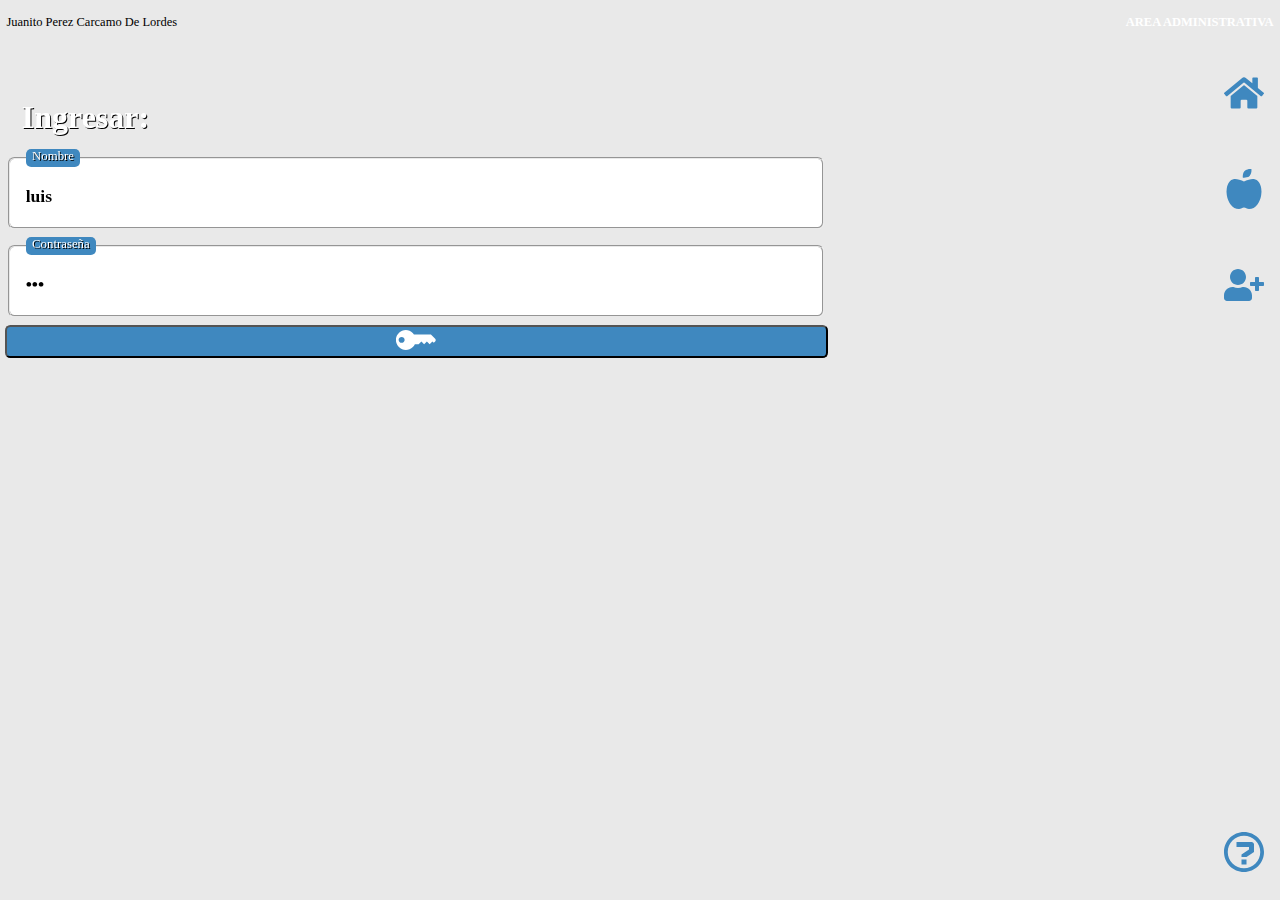
==== css/app_test.html @ 5c249b97 "Primer commit" ====
<!DOCTYPE html>
<html lang="es">

<head>
	<meta charset="utf-8">
	<!-- <meta name="viewport" content="width=device-width, initial-scale=1.0, user-scalable=no, viewport-fit=cover"> -->
	<meta name="viewport">
	<meta name="mobile-web-app-capable" content="yes">
	<meta name="apple-mobile-web-app-capable" content="yes">

	<!-- posibles valores de contenido: predeterminado, negro o negro translúcido -->
	<meta name="apple-mobile-web-app-status-bar-style" content="black-translucent">

	<link rel="icon" type="image/png" href="/internal/setting/assets/favicon.png">

	<!-- css configuracion  -->
	<link rel="stylesheet" href="01_main_page/add-default.css">
	<!-- css plataforma -->
	<link rel="stylesheet" href="01_main_page/body.css">
	<link rel="stylesheet" href="01_main_page/loging.css">
	<link rel="stylesheet" href="01_main_page/menu.css">
	<link rel="stylesheet" href="01_main_page/slider-panel.css">
	<link rel="stylesheet" href="01_main_page/user-message.css">

	<!-- css modulos -->
	<link rel="stylesheet" href="02_modules/module.css">
	<link rel="stylesheet" href="02_modules/scroll-snap.css">

	<!-- css formularios -->
	<link rel="stylesheet" href="03_forms/add_basic.css">
	<link rel="stylesheet" href="03_forms/basic_input.css">
	<link rel="stylesheet" href="03_forms/crud-buttons.css">
	<link rel="stylesheet" href="03_forms/fieldset.css">
	<link rel="stylesheet" href="03_forms/radio_check.css">

	<!-- lista -->
	<link rel="stylesheet" href="04_list/list.css">
	<link rel="stylesheet" href="04_list/search.css">
	<link rel="stylesheet" href="04_list/target.css">
	
	<link rel="stylesheet" href="09_close/close.css">
	
	<!-- <title>.AppName-ver.rAppVersion</title> -->
</head>

<body>

	<svg xmlns="http://www.w3.org/2000/svg" role="img" aria-hidden="true" focusable="false"
		style="position: absolute; width: 0; height: 0; overflow: hidden;">

		<defs>
			<symbol id="icon-check" viewBox="1 1 15.6 11.9">
				<path fill="currentColor"
					d="M16.3 4l-8.6 8.6c-.2.2-.4.3-.7.3-.3 0-.5-.1-.7-.3l-5-5C1.1 7.5 1 7.2 1 7c0-.3.1-.5.3-.7l1.4-1.4c.2-.2.4-.3.7-.3.3 0 .5.1.7.3l3 3 6.6-6.6c0-.2.3-.3.5-.3.3 0 .5.1.7.3l1.4 1.4c.2.2.3.4.3.7 0 .2-.1.4-.3.6" />
			</symbol>

			<symbol id="icon-client" viewBox="0 0 640 512">
				<path fill="currentColor"
					d="M624 208h-64v-64c0-8.8-7.2-16-16-16h-32c-8.8 0-16 7.2-16 16v64h-64c-8.8 0-16 7.2-16 16v32c0 8.8 7.2 16 16 16h64v64c0 8.8 7.2 16 16 16h32c8.8 0 16-7.2 16-16v-64h64c8.8 0 16-7.2 16-16v-32c0-8.8-7.2-16-16-16zm-400 48c70.7 0 128-57.3 128-128S294.7 0 224 0 96 57.3 96 128s57.3 128 128 128zm89.6 32h-16.7c-22.2 10.2-46.9 16-72.9 16s-50.6-5.8-72.9-16h-16.7C60.2 288 0 348.2 0 422.4V464c0 26.5 21.5 48 48 48h352c26.5 0 48-21.5 48-48v-41.6c0-74.2-60.2-134.4-134.4-134.4z" />
			</symbol>

			<symbol id="icon-home" viewBox="0 0 576 512">
				<path fill="currentColor"
					d="M280.37 148.26L96 300.11V464a16 16 0 0 0 16 16l112.06-.29a16 16 0 0 0 15.92-16V368a16 16 0 0 1 16-16h64a16 16 0 0 1 16 16v95.64a16 16 0 0 0 16 16.05L464 480a16 16 0 0 0 16-16V300L295.67 148.26a12.19 12.19 0 0 0-15.3 0zM571.6 251.47L488 182.56V44.05a12 12 0 0 0-12-12h-56a12 12 0 0 0-12 12v72.61L318.47 43a48 48 0 0 0-61 0L4.34 251.47a12 12 0 0 0-1.6 16.9l25.5 31A12 12 0 0 0 45.15 301l235.22-193.74a12.19 12.19 0 0 1 15.3 0L530.9 301a12 12 0 0 0 16.9-1.6l25.5-31a12 12 0 0 0-1.7-16.93z" />
			</symbol>

			<symbol id="icon-products" viewBox="0 0 448 512">
				<path fill="currentColor"
					d="M350.85 129c25.97 4.67 47.27 18.67 63.92 42 14.65 20.67 24.64 46.67 29.96 78 4.67 28.67 4.32 57.33-1 86-7.99 47.33-23.97 87-47.94 119-28.64 38.67-64.59 58-107.87 58-10.66 0-22.3-3.33-34.96-10-8.66-5.33-18.31-8-28.97-8s-20.3 2.67-28.97 8c-12.66 6.67-24.3 10-34.96 10-43.28 0-79.23-19.33-107.87-58-23.97-32-39.95-71.67-47.94-119-5.32-28.67-5.67-57.33-1-86 5.32-31.33 15.31-57.33 29.96-78 16.65-23.33 37.95-37.33 63.92-42 15.98-2.67 37.95-.33 65.92 7 23.97 6.67 44.28 14.67 60.93 24 16.65-9.33 36.96-17.33 60.93-24 27.98-7.33 49.96-9.67 65.94-7zm-54.94-41c-9.32 8.67-21.65 15-36.96 19-10.66 3.33-22.3 5-34.96 5l-14.98-1c-1.33-9.33-1.33-20 0-32 2.67-24 10.32-42.33 22.97-55 9.32-8.67 21.65-15 36.96-19 10.66-3.33 22.3-5 34.96-5l14.98 1 1 15c0 12.67-1.67 24.33-4.99 35-3.99 15.33-10.31 27.67-18.98 37z" />
			</symbol>

			<symbol id="icon-info" viewBox="0 0 16 16">
				<path fill="currentColor"
					d="m7 11h2v2h-2zm4-7c0.552 0 1 0.448 1 1v3l-3 2h-2v-1l3-2v-1h-5v-2h6zm-3-2.5c-1.736 0-3.369 0.676-4.596 1.904s-1.904 2.86-1.904 4.596 0.676 3.369 1.904 4.596 2.86 1.904 4.596 1.904 3.369-0.676 4.596-1.904 1.904-2.86 1.904-4.596-0.676-3.369-1.904-4.596-2.86-1.904-4.596-1.904zm0-1.5c4.418 0 8 3.582 8 8s-3.582 8-8 8-8-3.582-8-8 3.582-8 8-8z" />
			</symbol>


			<symbol id="icon-btn-delete" viewBox="0 0 16 16">
				<path fill="currentColor"
					d="M0 6.5v3c0 0.276 0.224 0.5 0.5 0.5h15c0.276 0 0.5-0.224 0.5-0.5v-3c0-0.276-0.224-0.5-0.5-0.5h-15c-0.276 0-0.5 0.224-0.5 0.5z" />
			</symbol>

			<symbol id="icon-btn-cancel" viewBox="0 0 16 16">
				<path fill="currentColor"
					d="M8 1c-2.209 0-4.209 0.896-5.657 2.343l-2.343-2.343v6h6l-2.243-2.243c1.086-1.086 2.586-1.757 4.243-1.757 3.314 0 6 2.686 6 6 0 1.792-0.786 3.401-2.032 4.5l1.323 1.5c1.661-1.466 2.709-3.611 2.709-6 0-4.418-3.582-8-8-8z" />
			</symbol>

			<symbol id="icon-btn-new" viewBox="0 0 16 16">
				<path fill="currentColor"
					d="M15.5 6h-5.5v-5.5c0-0.276-0.224-0.5-0.5-0.5h-3c-0.276 0-0.5 0.224-0.5 0.5v5.5h-5.5c-0.276 0-0.5 0.224-0.5 0.5v3c0 0.276 0.224 0.5 0.5 0.5h5.5v5.5c0 0.276 0.224 0.5 0.5 0.5h3c0.276 0 0.5-0.224 0.5-0.5v-5.5h5.5c0.276 0 0.5-0.224 0.5-0.5v-3c0-0.276-0.224-0.5-0.5-0.5z" />
			</symbol>

			<symbol id="icon-btn-save" viewBox="0 0 16 16">
				<path fill="currentColor"
					d="M14 0h-14v16h16v-14l-2-2zM8 2h2v4h-2v-4zM14 14h-12v-12h1v5h9v-5h1.172l0.828 0.828v11.172z" />
			</symbol>

			<symbol id="icon-key" viewBox="0 0 16 16">
				<path fill="currentColor"
					d="m1.1 5.2c1.6-1.6 4.1-1.6 5.6 0 0.18 0.18 0.33 0.36 0.47 0.56h6.8l1.7 1.7c0.31 0.31 0.31 0.81 0 1.1l-0.56 0.56-0.56-0.56-1.1 1.1-1.1-1.1-1.1 1.1-1.1-1.1-1.1 1.1h-1.5c-0.19 0.41-0.45 0.79-0.79 1.1-1.6 1.6-4.1 1.6-5.6 0-1.6-1.6-1.6-4.1 0-5.6zm2 3.6c0.47-0.46 0.47-1.2 0-1.7-0.47-0.46-1.2-0.46-1.7 0-0.47 0.46-0.47 1.2 0 1.7 0.47 0.46 1.2 0.46 1.7 0z"
					stroke-width=".79" />
			</symbol>

		</defs>
	</svg>


	<nav class="menu-container">
		<ul class="navbar-container">

			<li class="navbar-item">
				<a href="#" class="navbar-link" name="home">
					<svg aria-hidden="true" focusable="false" class="fa-primary">
						<use xlink:href="#icon-home" />
					</svg>
					<span class="link-text">Home</span>
				</a>
			</li>

			<li class="navbar-item">
				<a href="#products" class="navbar-link" name="products">

					<svg aria-hidden="true" focusable="false" class="fa-primary">
						<use xlink:href="#icon-products" />
					</svg>

					<span class="link-text">Productos</span>
				</a>
			</li>


			<li class="navbar-item">
				<a href="#client" class="navbar-link" name="client">

					<svg aria-hidden="true" focusable="false" class="fa-primary">
						<use xlink:href="#icon-client" />
					</svg>

					<span class="link-text">Nuevo Cliente</span>
				</a>
			</li>

			<li class="navbar-item">
				<a href="#info" class="navbar-link" name="info">



					<svg aria-hidden="true" focusable="false" class="fa-primary">
						<use xlink:href="#icon-info" />
					</svg>

					<span class="link-text">Info</span>
				</a>
			</li>


		</ul>
	</nav>

	<header>
		<div id="USER_NAME"><a href="#login" name="login" title="Cerrar Sesion">Juanito perez carcamo de
				lordes</a></div>
		<div id="user-desktop-messages"></div>
		<h2 id="USER_AREA">Area Administrativa</h2>
	</header>

	<div id="user-mobile-messages">
	</div>

	<div id="horizontal-mobile-message">
		<H4>MODO DE VISUALIZACIÓN INCOMPATIBLE</H4>
	</div>

	<div class="login-form-content">
		<div class="header-module">
			<div class="module-title">
				<h1>Ingresar:</h1>
			</div>

		</div>

		<div class="box-snap edition-container">

			<form action="signin" method="post">
				<fieldset>
					<legend><label for="usr">Nombre</label></legend>
					<input type="text" value="luis" id="usr">
				</fieldset>

				<fieldset>
					<legend><label for="pwd">Contraseña</label></legend>
					<input type="password" value="123" id="pwd">
				</fieldset>

				<label class="login-button">
					<input type="submit" class="bt" value="" title="Ingresar">
					<svg aria-hidden="true" focusable="false" class="input-icon-submit">
						<use xlink:href="#icon-key" />
					</svg>
				</label>

			</form>
		</div>
	</div>

	<div id="info" class="slider_panel">
		<div class="title">
			<h1>Info:</h1>
		</div>
	</div>

	<div id="products" class="slider_panel">
		<div class="header-module">
			<div class="module-title">
				<h1>Productos:</h1>
			</div>

			<div class="target-module">
				<select name="select">
					<option value="value1">Value 1</option>
					<option value="value2" selected>Value 2</option>
					<option value="value3">Value 3</option>
				</select>
			</div>
		</div>

		<div class="scroll-container">

			<div class="box-snap search-list-container">

				<div class="list-container">
					<ol id="lista_products" class="lista">
						<li data-id="001" class="target-li-off target-li ">
							<div class="hiden">
								<data data-tag="text" data-name="device_ip" data-value="172.0.0.32"></data>
								<data data-tag="text" data-name="device_name" data-value="pc archivo (1er piso)"></data>
							</div>
							<i name="icon" class=""></i>
							<a href="#" name="title">pc archivo (1er piso)</a><span
								class="description-target">172.0.0.32</span>
						</li>
						<li data-id="002" class="target-li-off target-li ">
							<div class="hiden">
								<data data-tag="text" data-name="device_ip" data-value="172.0.0.51"></data>
								<data data-tag="text" data-name="device_name"
									data-value="pc dental 1 (2do piso)"></data>
							</div>
							<i name="icon" class=""></i>
							<a href="#" name="title">pc dental 1 (2do piso)</a><span
								class="description-target">172.0.0.51</span>
						</li>

					</ol>
				</div>

				<div id="device-search-form" class="search-container"><label for="search_device"></label><input
						type="search" id="search-footer-device" title="letras numeros - permitidos max 50 caracteres"
						pattern="^[A-Za-zÑñ 0-9-]{1,20}$">
				</div>

			</div>

			<div class="box-snap edition-container">
				<div class="form-inputs-container">

					<form class="form-distributed-fields" id="patient-form" name="patient-form" autocomplete="off">
						<fieldset tabindex="0" class="max-height-100">
							<legend><label for="form.patient.0">Run o Dni</label></legend>
							<input type="text" id="form.patient.0" name="patient_run"
								title="texto,punto,coma, parentesis o numeros permitidos" pattern="^[A-Za-z0-9-]{5,15}$"
								required="">
						</fieldset>

						<fieldset tabindex="1" class="max-height-100">
							<legend><label for="form.patient.1">Nombre y Apellido(s)</label></legend>
							<input type="text" name="patient_name"
								title="texto,punto,coma, parentesis o numeros permitidos"
								pattern="(^$)|^[^0-9]([A-Za-z0-9Ññ.,\\.() ]*)$" required="">
						</fieldset>

						<fieldset tabindex="2">
							<legend><label for="form.patient.2">Edad</label></legend>
							<label class="age-number"><input data-name="age-number" type="number" min="0" max="150"
									title="Campo Informativo"></label><label class="age-date"><input type="date"
									name="patient_birthday" title="formato fecha: DD-MM-YYYY"
									pattern="[0-9]{4}-(0[1-9]|1[012])-(0[1-9]|1[0-9]|2[0-9]|3[01])" required=""></label>
						</fieldset>

						<fieldset tabindex="3" class="min-width-100">
							<legend><label for="form.patient.3">Datos Contacto</label></legend>
							<textarea name="patient_contact" rows="1" cols="50"
								title="letras numeros - , : . permitidos min 0 max 1000 caracteres"
								pattern="^[A-Za-zÑñ 0-9:.,+-/\\|\n/g]{0,1000}$" required=""></textarea>
						</fieldset>

						<fieldset tabindex="4">
							<legend><label for="form.patient.4">Genero</label></legend>
							<label for="patient.4.0" class="block-label"><input type="radio" id="patient.4.0"
									name="patient_gender" value="f"><span>Femenino</span></label><label
								for="patient.4.1" class="block-label"><input type="radio" id="patient.4.1"
									name="patient_gender" value="m"><span>Masculino</span></label>
						</fieldset>

						<fieldset tabindex="5" class="min-width-100">
							<legend><label for="form.patient.5">Direccion</label></legend>
							<textarea name="patient_address" rows="1" cols="50"
								title="letras numeros - , : . permitidos min 0 max 1000 caracteres"
								pattern="^[A-Za-zÑñ 0-9:.,+-/\\|\n/g]{0,1000}$"></textarea>
						</fieldset>


						<fieldset tabindex="6" class="min-width-100">
							<legend><label for="form.patient.5">Comentario</label></legend>
							<textarea name="patient_address" rows="1" cols="50"
								title="letras numeros - , : . permitidos min 0 max 1000 caracteres"
								pattern="^[A-Za-zÑñ 0-9:.,+-/\\|\n/g]{0,1000}$"></textarea>
						</fieldset>

					</form>

				</div>
				<div class="crud-buttons-container">
					<div class="contebuton">
						<button name="btn_cruddel" title="Eliminar" disabled="true"></button><button
							name="btn_crudcancel" title="Cancelar"></button><button name="btn_crudnew"
							title="Agregar"></button><button name="btn_crudsave" title="Guardar" disabled=""></button>
					</div>
				</div>

			</div>

		</div>

	</div>

	<div id="client" class="slider_panel">
		<div class="header-module">
			<div class="module-title">
				<h1>Clients:</h1>
			</div>

			<div class="target-module">
				<select name="select">
					<option value="value1">Value 1</option>
					<option value="value2" selected>Value 2</option>
					<option value="value3">Value 3</option>
				</select>
			</div>
		</div>

		<div class="scroll-container">

			<div class="box-snap search-list-container">

				<div class="list-container">
					<ol id="lista_device" class="lista">
						<li data-id="1643316343523277400" class="target-li-off target-li ">
							<div class="hiden">
								<data data-tag="text" data-name="device_ip" data-value="172.0.0.32"></data>
								<data data-tag="text" data-name="device_name" data-value="pc archivo (1er piso)"></data>
							</div>
							<i name="icon" class=""></i>
							<a href="#" name="title">pc archivo (1er piso)</a><span
								class="description-target">172.0.0.32</span>
						</li>
						<li data-id="1643316343528290800" class="target-li-off target-li ">
							<div class="hiden">
								<data data-tag="text" data-name="device_ip" data-value="172.0.0.51"></data>
								<data data-tag="text" data-name="device_name"
									data-value="pc dental 1 (2do piso)"></data>
							</div>
							<i name="icon" class=""></i>
							<a href="#" name="title">pc dental 1 (2do piso)</a><span
								class="description-target">172.0.0.51</span>
						</li>
						<li data-id="1643316343529293400" class="target-li-off target-li ">
							<div class="hiden">
								<data data-tag="text" data-name="device_ip" data-value="172.0.0.52"></data>
								<data data-tag="text" data-name="device_name"
									data-value="pc dental 2 (2do piso)"></data>
							</div>
							<i name="icon" class=""></i>
							<a href="#" name="title">pc dental 2 (2do piso)</a><span
								class="description-target">172.0.0.52</span>
						</li>
						<li data-id="1643316343530296100" class="target-li-off target-li ">
							<div class="hiden">
								<data data-tag="text" data-name="device_ip" data-value="172.0.0.53"></data>
								<data data-tag="text" data-name="device_name"
									data-value="pc dental 3 (2do piso)"></data>
							</div>
							<i name="icon" class=""></i>
							<a href="#" name="title">pc dental 3 (2do piso)</a><span
								class="description-target">172.0.0.53</span>
						</li>
						<li data-id="1643316343533304100" class="target-li-off target-li ">
							<div class="hiden">
								<data data-tag="text" data-name="device_name"
									data-value="pc dermatologia (2do piso)"></data>
								<data data-tag="text" data-name="device_ip" data-value="172.0.0.64"></data>
							</div>
							<i name="icon" class=""></i>
							<a href="#" name="title">pc dermatologia (2do piso)</a><span
								class="description-target">172.0.0.64</span>
						</li>
						<li data-id="1643316343532301400" class="target-li-off target-li ">
							<div class="hiden">
								<data data-tag="text" data-name="device_ip" data-value="172.0.0.63"></data>
								<data data-tag="text" data-name="device_name"
									data-value="pc dr garrido (2do piso)"></data>
							</div>
							<i name="icon" class=""></i>
							<a href="#" name="title">pc dr garrido (2do piso)</a><span
								class="description-target">172.0.0.63</span>
						</li>
						<li data-id="1643316343521272100" class="target-li-off target-li ">
							<div class="hiden">
								<data data-tag="text" data-name="device_ip" data-value="172.0.0.34"></data>
								<data data-tag="text" data-name="device_name"
									data-value="pc dr hernandez cons1 (1er piso)"></data>
							</div>
							<i name="icon" class=""></i>
							<a href="#" name="title">pc dr hernandez cons1 (1er piso)</a><span
								class="description-target">172.0.0.34</span>
						</li>
						<li data-id="1643316343524280100" class="target-li-off target-li ">
							<div class="hiden">
								<data data-tag="text" data-name="device_ip" data-value="172.0.0.31"></data>
								<data data-tag="text" data-name="device_name"
									data-value="pc dr ibanez cons2 (1er piso)"></data>
							</div>
							<i name="icon" class=""></i>
							<a href="#" name="title">pc dr ibanez cons2 (1er piso)</a><span
								class="description-target">172.0.0.31</span>
						</li>
						<li data-id="1643316343531298800" class="target-li-off target-li ">
							<div class="hiden">
								<data data-tag="text" data-name="device_ip" data-value="172.0.0.61"></data>
								<data data-tag="text" data-name="device_name"
									data-value="pc ecografia (2do piso)"></data>
							</div>
							<i name="icon" class=""></i>
							<a href="#" name="title">pc ecografia (2do piso)</a><span
								class="description-target">172.0.0.61</span>
						</li>
						<li data-id="1643316343520270100" class="target-li-off target-li ">
							<div class="hiden">
								<data data-tag="text" data-name="device_ip" data-value="172.0.0.84"></data>
								<data data-tag="text" data-name="device_name" data-value="pc farmacia"></data>
							</div>
							<i name="icon" class=""></i>
							<a href="#" name="title">pc farmacia</a><span class="description-target">172.0.0.84</span>
						</li>
						<li data-id="1643316343525282800" class="target-li-off target-li ">
							<div class="hiden">
								<data data-tag="text" data-name="device_ip" data-value="172.0.0.41"></data>
								<data data-tag="text" data-name="device_name"
									data-value="pc gastroscopia (1er piso)"></data>
							</div>
							<i name="icon" class=""></i>
							<a href="#" name="title">pc gastroscopia (1er piso)</a><span
								class="description-target">172.0.0.41</span>
						</li>
						<li data-id="1643316343535309700" class="target-li-off target-li ">
							<div class="hiden">
								<data data-tag="text" data-name="device_ip" data-value="172.0.0.72"></data>
								<data data-tag="text" data-name="device_name"
									data-value="pc ginecologia (2do piso)"></data>
							</div>
							<i name="icon" class=""></i>
							<a href="#" name="title">pc ginecologia (2do piso)</a><span
								class="description-target">172.0.0.72</span>
						</li>
						<li data-id="1643316343534307400" class="target-li-off target-li ">
							<div class="hiden">
								<data data-tag="text" data-name="device_ip" data-value="172.0.0.71"></data>
								<data data-tag="text" data-name="device_name"
									data-value="pc imagenologia (2do piso)"></data>
							</div>
							<i name="icon" class=""></i>
							<a href="#" name="title">pc imagenologia (2do piso)</a><span
								class="description-target">172.0.0.71</span>
						</li>
						<li data-id="1643316343517261500" class="target-li-off target-li ">
							<div class="hiden">
								<data data-tag="text" data-name="device_ip" data-value="172.0.0.81"></data>
								<data data-tag="text" data-name="device_name" data-value="pc info1"></data>
							</div>
							<i name="icon" class=""></i>
							<a href="#" name="title">pc info1</a><span class="description-target">172.0.0.81</span>
						</li>
						<li data-id="1643316343518264100" class="target-li-off target-li ">
							<div class="hiden">
								<data data-tag="text" data-name="device_name" data-value="pc info2"></data>
								<data data-tag="text" data-name="device_ip" data-value="172.0.0.82"></data>
							</div>
							<i name="icon" class=""></i>
							<a href="#" name="title">pc info2</a><span class="description-target">172.0.0.82</span>
						</li>
						<li data-id="1643316343519266800" class="target-li-off target-li ">
							<div class="hiden">
								<data data-tag="text" data-name="device_name" data-value="pc info3"></data>
								<data data-tag="text" data-name="device_ip" data-value="172.0.0.83"></data>
							</div>
							<i name="icon" class=""></i>
							<a href="#" name="title">pc info3</a><span class="description-target">172.0.0.83</span>
						</li>
						<li data-id="1643316343522274800" class="target-li-off target-li ">
							<div class="hiden">
								<data data-tag="text" data-name="device_ip" data-value="172.0.0.33"></data>
								<data data-tag="text" data-name="device_name"
									data-value="pc podologia (1er piso)"></data>
							</div>
							<i name="icon" class=""></i>
							<a href="#" name="title">pc podologia (1er piso)</a><span
								class="description-target">172.0.0.33</span>
						</li>
						<li data-id="1643316343526285400" class="target-li-off target-li ">
							<div class="hiden">
								<data data-tag="text" data-name="device_ip" data-value="172.0.0.42"></data>
								<data data-tag="text" data-name="device_name"
									data-value="pc psicologia (1er piso)"></data>
							</div>
							<i name="icon" class=""></i>
							<a href="#" name="title">pc psicologia (1er piso)</a><span
								class="description-target">172.0.0.42</span>
						</li>
						<li data-id="1643316343527288100" class="target-li-off target-li ">
							<div class="hiden">
								<data data-tag="text" data-name="device_ip" data-value="172.0.0.43"></data>
								<data data-tag="text" data-name="device_name"
									data-value="pc traumatologia (1er piso)"></data>
							</div>
							<i name="icon" class=""></i>
							<a href="#" name="title">pc traumatologia (1er piso)</a><span
								class="description-target">172.0.0.43</span>
						</li>
						<li data-id="1643316343516259700" class="target-li-off target-li ">
							<div class="hiden">
								<data data-tag="text" data-name="device_ip" data-value="172.0.0.1"></data>
								<data data-tag="text" data-name="device_name" data-value="servidor principal"></data>
							</div>
							<i name="icon" class=""></i>
							<a href="#" name="title">servidor principal</a><span
								class="description-target">172.0.0.1</span>
						</li>
						<li data-id="1643316343514253500" class="target-li-off target-li ">
							<div class="hiden">
								<data data-tag="text" data-name="device_ip" data-value="192.168.0.20"></data>
								<data data-tag="text" data-name="device_name" data-value="testing notebook"></data>
							</div>
							<i name="icon" class=""></i>
							<a href="#" name="title">testing notebook</a><span
								class="description-target">192.168.0.20</span>
						</li>
						<li data-id="1643316343515283800" class="target-li-off target-li ">
							<div class="hiden">
								<data data-tag="text" data-name="device_name" data-value="testing servidor"></data>
								<data data-tag="text" data-name="device_ip" data-value="127.0.0.1"></data>
							</div>
							<i name="icon" class=""></i>
							<a href="#" name="title">testing servidor</a><span
								class="description-target">127.0.0.1</span>
						</li>
					</ol>
				</div>

				<div id="device-search-form" class="search-container"><label for="search_device"></label><input
						type="search" id="search-footer-device" title="letras numeros - permitidos max 50 caracteres"
						pattern="^[A-Za-zÑñ 0-9-]{1,20}$">
				</div>

			</div>

			<div class="box-snap edition-container">
				<div class="form-inputs-container">

					<form class="form-distributed-fields" id="patient-form" name="patient-form" autocomplete="off">
						<fieldset tabindex="0" class="max-height-100">
							<legend><label for="form.patient.0">Run o Dni</label></legend>
							<input type="text" id="form.patient.0" name="patient_run"
								title="texto,punto,coma, parentesis o numeros permitidos" pattern="^[A-Za-z0-9-]{5,15}$"
								required="">
						</fieldset>

						<fieldset tabindex="1" class="max-height-100">
							<legend><label for="form.patient.1">Nombre y Apellido(s)</label></legend>
							<input type="text" name="patient_name"
								title="texto,punto,coma, parentesis o numeros permitidos"
								pattern="(^$)|^[^0-9]([A-Za-z0-9Ññ.,\\.() ]*)$" required="">
						</fieldset>

						<fieldset tabindex="2">
							<legend><label for="form.patient.2">Edad</label></legend>
							<label class="age-number"><input data-name="age-number" type="number" min="0" max="150"
									title="Campo Informativo"></label><label class="age-date"><input type="date"
									name="patient_birthday" title="formato fecha: DD-MM-YYYY"
									pattern="[0-9]{4}-(0[1-9]|1[012])-(0[1-9]|1[0-9]|2[0-9]|3[01])" required=""></label>
						</fieldset>

						<fieldset tabindex="3" class="min-width-100">
							<legend><label for="form.patient.3">Datos Contacto</label></legend>
							<textarea name="patient_contact" rows="1" cols="50"
								title="letras numeros - , : . permitidos min 0 max 1000 caracteres"
								pattern="^[A-Za-zÑñ 0-9:.,+-/\\|\n/g]{0,1000}$" required=""></textarea>
						</fieldset>

						<fieldset tabindex="4">
							<legend><label for="form.patient.4">Genero</label></legend>
							<label for="patient.4.0" class="block-label"><input type="radio" id="patient.4.0"
									name="patient_gender" value="f"><span>Femenino</span></label><label
								for="patient.4.1" class="block-label"><input type="radio" id="patient.4.1"
									name="patient_gender" value="m"><span>Masculino</span></label>
						</fieldset>

						<fieldset tabindex="5" class="min-width-100">
							<legend><label for="form.patient.5">Direccion</label></legend>
							<textarea name="patient_address" rows="1" cols="50"
								title="letras numeros - , : . permitidos min 0 max 1000 caracteres"
								pattern="^[A-Za-zÑñ 0-9:.,+-/\\|\n/g]{0,1000}$"></textarea>
						</fieldset>


						<fieldset tabindex="6" class="min-width-100">
							<legend><label for="form.patient.5">Comentario</label></legend>
							<textarea name="patient_address" rows="1" cols="50"
								title="letras numeros - , : . permitidos min 0 max 1000 caracteres"
								pattern="^[A-Za-zÑñ 0-9:.,+-/\\|\n/g]{0,1000}$"></textarea>
						</fieldset>

					</form>

				</div>
				<div class="crud-buttons-container">
					<div class="contebuton">
						<button name="btn_cruddel" title="Eliminar" disabled="true">
							<svg aria-hidden="true" focusable="false" class="form-btn">
								<use xlink:href="#icon-btn-delete" />
							</svg>
						</button>

						<button name="btn_crudcancel" title="Cancelar">
							<svg aria-hidden="true" focusable="false" class="form-btn">
								<use xlink:href="#icon-btn-cancel" />
							</svg>
						</button>

						<button name="btn_crudnew" title="Agregar">
							<svg aria-hidden="true" focusable="false" class="form-btn">
								<use xlink:href="#icon-btn-new" />
							</svg>
						</button>

						<button name="btn_crudsave" title="Guardar" disabled="">
							<svg aria-hidden="true" focusable="false" class="form-btn">
								<use xlink:href="#icon-btn-save" />
							</svg>
						</button>
					</div>
				</div>

			</div>

		</div>

	</div>


	<!-- <script src="modules/jstest/http_request.js"></script> -->
	<!-- <script src="modules/jstest/load_modules.js"></script> -->
	<!-- <script src="modules/products/jstest/load_data.js"></script> -->

	<!-- JS GLOBAL -->
	<!-- <script src="jsglobal/basic-module.js"></script> -->
	<!-- <script src="jsglobal/color-message.js"></script> -->
	<!-- <script src="jsglobal/dates.js"></script> -->
	<!-- <script src="jsglobal/nunber.js"></script> -->
	<!-- <script src="jsglobal/router.js"></script> -->

	<!-- USER EXPERIENCE -->
	<!-- <script src="jsglobal/ux_mobile.js"></script> -->

	<!-- FORM -->
	<!-- <script src="form/form_handler/jsmodule/valid_form.js"></script> -->

	<!-- SOLO PARA TEST  -->
	<!-- <script src="test_main.js"></script> -->
</body>

</html>
---- css/01_main_page/add-default.css ----
:root {
    --col-pri: #ffffff;
    --col-sec: #3f88bf;
    --col-ter: #c2c1c1;
    --col-cua: #000000;
    --col-gra: #e9e9e9;
    --col-select: #ff9300;
    --col-hover:#ff95008e;
    --col-ok: #aadaff7c;
    --col-err: #f20707;

    --menu-size: 6vh;
    --module-contend-height: 94vh;
    --module-contend-with: 100vw;
    --time-read-waiting:0s
}

* {
    -webkit-box-sizing: border-box;
    -moz-box-sizing: border-box;
    margin: 0;
    padding: 0;
    box-sizing: border-box;
    outline: none;
    text-decoration: none;
    list-style: none;
    list-style-type: none;

    /* no seleccionable */
    /* supported by Chrome and Opera */
    -webkit-user-select: none;
    /* Safari */
    -khtml-user-select: none;
    /* Konqueror HTML */
    -moz-user-select: none;
    /* Firefox */
    -ms-user-select: none;
    /* Internet Explorer/Edge */
    user-select: none;
    font-family: Arvo;

}

svg.sprite-icons{
    display: none;
    position: absolute;
    width: 0; 
    height: 0; 
    overflow: hidden;
}

/* mensajes usuario */
.foka,
.ferr {
    border-width: 3px;
    border-style: solid;
}

.foka {
    border-color: var(--col-sec);
}

.ferr {
    border-color: var(--col-err);
}


picture[name*="logo"] {
    background-repeat: no-repeat;
    background-size: 350%;
}



picture[name="logo-module"] {
    filter: grayscale(100%) opacity(40%);
    padding: 9vh;
    position: absolute;
    z-index: -1;
    bottom: 0;
    left: 0;
}
---- css/01_main_page/body.css ----
/************ MOBILE ************/
	
		body {
			font-size: .8rem;
			/* background-color: rgb(255, 17, 0); */
			background-color: var(--col-ter);
			/* ESTO HACE QUE SE OCULTE LA BARRA DE DIRECCIONES */
			min-height: 100vh;
			

			/* overflow: scroll; */
			/* scroll-behavior: smooth; */
			display: flex;
			align-items: center;
			justify-content: center;
			height: 100vh;
		}
		
		body::before {
			background-size:10em;
			background-position:center center; 
			content: "";
			position: absolute;
			top: auto; 
			left: 50%;
			transform: translateX(-50%);
			right: 50%;
			/* bottom: 10em; */
			width: 10em; height: 10em;
			/* width: 30px; height: 30px; */
			background-image: url("logo.png");
			background-repeat: no-repeat;
			filter: grayscale(100%) opacity(30%);


		  }

		
		header {
			position: fixed;
			align-self: flex-end;
			bottom: 5px;
			margin-left: 5px;
		}

		a:link,
		a:visited {
			text-decoration: none;
			color: var(--col-cua);
		}
		
		
		
		/************ DESKTOP ************/
@media only screen and (min-width:600px)  {

			:root {
				--header-height: 5vh;
				--module-contend-height: 95vh;
				--menu-size: 5vw;
				--module-contend-with: 95vw;
			}
			
			
			body {
				overflow: hidden;
				background-color: var(--col-gra);
				font-size: 16px;
			
				height: var(--module-contend-height);
				
				/* padding: 0; */
				/* background-color: var(--col-gra); */
				display: grid;
				grid-template:
					"header         header" var(--header-height) 
					"module-content menu-container" var(--module-contend-height) / 
					var(--module-contend-with)var(--menu-size);
			}

			header,
			.menu-container {
				background-color: var(--col-gra);
			}

			header {
				
				align-self:unset;
				bottom:unset; 
				position: unset;

				margin-left: 0; 
				max-height: var(--header-height);

				/* height: var(--header-height); */
				/* min-height: var(--header-height); */
				/* top: 0; */
				/* position: fixed; */
				width: 100vw;
				/* height: 400px; */
				
				grid-area: header;
				/* z-index: 5; */
				display: grid;
				grid-template-columns: 1fr 3fr 1fr;
			}

		}
---- css/01_main_page/loging.css ----
.login-form-content {
    margin-top: var(--title-height);
    width: var(--module-contend-with);
    height: calc(var(--module-contend-height) - var(--title-height));

    z-index: 0;
    position: fixed;
    /* top: 0; */
    /* left: 0; */
    /* width: 100%; */
    /* height: 100%; */
    /* display: flex; */
    /* justify-content: center; */
    /* align-items: center; */
}

.login-button {
    position: relative;
    /* width: 100%; */
    /* padding: 5px; */
    /* width: 30px; */
}

.login-button>input[type=submit]:hover {
    background-color: var(--col-select);
}


.input-icon-submit {
    color: var(--col-pri);
    position: absolute;
    width: 2.5em;
    height: 2.5em;
    left: 50%;
    top: 50%;
    transform: translateY(-50%) translateX(-50%);
}

input[type=submit] {
    background-color: var(--col-sec);
    color: var(--col-pri);
    /* padding: .4em; */
    border-radius: .4em;
    flex: auto;
    /* margin: .25em; */
    max-height: 2.5em;
    min-height: 2.5em;
    ;
    /* height: 2.5em; */
    width: 100%;
}
---- css/01_main_page/menu.css ----
/************ MOBILE *********** */

	.menu-container {
		/* background-color: var(--col-sec); */
		background-color: var(--col-gra);
		position: absolute;
		width: 100vw;
		height: var(--menu-size);
		text-decoration: none;
		transition: 0.6s all ease;
		z-index: 3;
	}


	.navbar-container {
		list-style: none;
		display: flex;
		flex-direction: row;
		align-items: center;
		justify-content: space-around;
		height: 100%;
	}

	/* ITEM */
	.navbar-item {
		width: 100%;
	}

	.hash-selected{

		background: var(--col-sec);
	}

	.hash-selected, .hash-selected > svg{
		/* background:var(--col-select); */
		color: var(--col-pri);
		transition: 0.3s all ease;
	}


	.navbar-link {
		display: flex;
		flex-direction: column;
		align-items: center;
		justify-content: center;
		height: var(--menu-size);
		text-decoration: none;
		transition: 0.6s all ease;
	}

	.fa-primary {
		color: var(--col-sec);
		height: 2.5em;
		transition: 0.6 all ease;
		width: 2.5em;
	}

	.link-text {
		display: none;
	}


	/************ DESKTOP ************/
	@media only screen and (min-width:600px) {

		/* menu pricipal de navegacion */
		.menu-container {
			position: fixed;
			grid-area: menu-container;
			
			top: var(--header-height);
			width: var(--menu-size);
			height: var(--module-contend-height);
			transition: all .6s ease-in-out;
			margin-left: auto;
			right: 0;
		}

		.menu-container:hover {
			/* width:15vw; */
			width: 10em;
			/* max-width: 20vw; */
		}

		.menu-container:hover .link-text {
			display: block;
		}

		.navbar-container {
			flex-direction: column;
			justify-content: initial;
		}


		.navbar-item:last-child {
			margin-top: auto;
		}

		.navbar-link {
			flex-direction: row;
			justify-content: initial;
			height: 6em;
		}

		.navbar-link svg {
			margin: 0 .5em;
		}

		.navbar-link:hover{
			background-color:var(--col-hover);
			/* background-color:var(--col-pri); */
		}

		.hash-selected, .hash-selected > .link-text{
			color: var(--col-pri);
		}

	
		.link-text {
			color: var(--col-sec);
		}

		.fa-primary { 
			 max-width: 2.5em;
			 min-width: 2.5em;
		 }


		.btn-url-disable {
			pointer-events: none;
			background: var(--col-ter);
		}


		.btn-selected {
			background: var(--col-select);
		}



	}
---- css/01_main_page/slider-panel.css ----
/* /*********** MOBILE *********** */

.slider_panel {
	
	
	top:-100vh;
	margin-left: 0;
	z-index: 1;

	width: var(--module-contend-with);
	height: var(--module-contend-height);

	/* overflow: hidden; */

	position: absolute;
	background-color: #000;
	-webkit-transition: all .6s ease-in-out;
	-moz-transition: all .6s ease-in-out;
	-o-transition: all .6s ease-in-out;
	-ms-transition: all .6s ease-in-out;
	transition: all .6s ease-in-out;
}


/*  color slider_panel */
.slider_panel:target {
	top:var(--menu-size);
	background-color: var(--col-sec);
	/* background-color: blueviolet; */
}



/************ DESKTOP ************/
@media only screen and (min-width:600px) {


	.slider_panel {
		/* border: .1vw solid var(--col-gra); */
		grid-area: module-content;
		/* margin: 0; */
		position:unset;
		/* top:unset; */
		top:var(--header-height);
		/* top:10vh; */
		/* min-width: 80vw; */
		margin-left: -100vw;

		border-radius: 0em .4em 0em 0em;
		/* margin-top: 0; */
		/* height: var(--module-contend-height); */
		/* height: 80vh; */
		/* width: 80vw; */
		/* width: var(--module-contend-with); */
		/* height: initial; */
	}
	
	.slider_panel:target {
		/* margin-top: var(--header-height); */
		/* margin-top: var(--header-height);  */
		/* margin-top: 2vh; */
		margin-left: 0;
	}

}
---- css/01_main_page/user-message.css ----
#USER_NAME {
	text-decoration: none;
}

header #USER_NAME a {
	text-transform: capitalize;
}

#user-desktop-messages {
	width: 100%;
	justify-content: center;

}

/* #user-desktop-messages {
	text-transform: capitalize;
} */

#USER_AREA {
	text-transform: uppercase;
	color: var(--col-pri);
	text-align: right;
}

#USER_NAME,
#user-desktop-messages,
#USER_AREA {
	display: flex;
	align-items: center;
}

.err {
	color: var(--col-err);
}

.ok {
	color: var(--col-sec);
}

.off {
	color: var(--col-ter);
}



@keyframes fadeOut {
	from {
		opacity: 1;
		visibility: visible;
	}

	to {
		opacity: .7;
		visibility: hidden;
	}
}



#horizontal-mobile-message,
#user-mobile-messages {
	z-index: 4;
	position: fixed;
	top: 0;
	left: 0;
	width: 100%;
	height: 100%;
	justify-content: center;
	align-items: center;
	display: flex;
}

#user-mobile-messages {
	background: rgba(255, 255, 255, 0.8);
	visibility: hidden;
	animation: fadeOut var(--time-read-waiting);
}


#horizontal-mobile-message {
	color: var(--col-pri);
	touch-action: none;
	display: none;
	background: var(--col-sec);
}

@media only screen and (orientation:portrait) {
	#horizontal-mobile-message {
		display: none;
	}
}


@media only screen and (orientation:landscape) and (min-width:600px) and (max-width:1024px)   {
	#horizontal-mobile-message {
		display:flex;
	}
}


.off,
.err,
.ok {
	text-align: center;
	padding: 20px;
	width: 80%;
	font-size: 1.3em;
	text-shadow: 0.1em 0.1em 0.1em #ffffff;
}

/************ DESKTOP ************/
@media only screen and (min-width:600px) {

	
	.off,
	.err,
	.ok {
		padding: 0;
		animation: fadeOut var(--time-read-waiting);
		visibility: hidden;
		width: 100%;
	}

	#USER_NAME {
		font-size: calc(.5em + .5vh);
		margin-left: .4rem;
	}


	#USER_AREA {
		font-size: calc(.5em + .5vh);
		margin-left: auto;
		margin-right: .4rem;
	}

	#user-desktop-messages {
		font-size: calc(.4em + .4vh);
	}

	#user-mobile-messages {
		all: initial;
		/* or unset */
	}


}
---- css/02_modules/module.css ----
:root {
	--title-height: 7vh;
	--mag-pri-vw: 4vw;
	--mag-sec-vh: 0.5vh;
	--mag-sec-vw: 0.5vh;
	--mag-sec: .2rem;
	--search-list-container-width: 30vw;
	--crud-buttons-container-height: 9vh;
}

h1 {
	font-size: 1.2rem;
}

.module-title h1 {
	margin-left: calc(.2em);
	text-align: left;
	color: var(--col-pri);
	text-shadow: 1px 1px var(--col-cua);
}

.header-module {
	width: var(--module-contend-with);
	height: var(--title-height);
	padding: 1vh 1vw 1vh 1.2vw;
	display: flex;
	align-items: center;
	position: absolute;

}

.module-title,
.target-module {
	display: inline-block;
}

.module-title {
	max-width: 40%;
}

.target-module {
	margin-left: auto;
	margin-right: 1rem;
}



.crud-buttons-container {
	/* grid-area: crud-buttons-container; */
	/* margin-bottom: var(--mag-pri); */
	padding-bottom: var(--mag-pri);
	/* min-height: 6vh; */
	height: var(--crud-buttons-container-height);
}
.form-inputs-container {
  /* overflow: hidden; */
	/* height: 30vh; */
}




/************ DESKTOP ************/
@media only screen and (min-width:600px) {

	.form-inputs-container {
		border-radius: .4em .4em 0em 0em;
		background: var(--col-pri);
		margin-left: var(--mag-cua);
		/* margin-left: 0; */
	
		/* padding-top: .1vh; */
		padding: var(--mag-sec) var(--mag-sec) 0 var(--mag-sec);
		/* width: calc(var(--module-contend-with) - var(--mag-pri)); */
		
		/* width: calc(var(--module-contend-with) - var(--mag-pri)); */
		width: calc(var(--module-contend-with) - var(--mag-pri));
		
		/* display: flex; */
		/* flex-direction: column; */
		/* height: calc(var(--module-contend-height) - var(--title-height)  - var(--mag-sec-vh)); */
		/* height: calc(var(--module-contend-height) - var(--title-height) - var(--crud-buttons-container-height) - .5vh); */
	}




	h1 {
		font-size: 2rem;
	}

	.title h1 {
		margin-left: calc(.7em);
	}

	/* margen primario */


	.header-module {
		width: calc(var(--module-contend-with) - var(--search-list-container-width));
	}

	.box-edit-content-all-space {
		margin-bottom: var(--mag-sec);
		padding-right: var(--mag-pri);
	}


	.cont-centered-btn {
		margin-top: 0.5em;
		display: flex;
		height: 3em;
		width: 100%;
	}

	.all-space-centered {
		display: flex;
		align-items: center;
		justify-content: center;
		flex-direction: column;
		grid-column: 1 / -1;
		grid-row: 1 / -1;
		background: transparent;
	}

}
---- css/02_modules/scroll-snap.css ----
.scroll-container {
    /* margin: 0 auto; */
    margin-top: var(--title-height);

    /* background-color: coral; */
    width: var(--module-contend-with);
    /* width: 80vw; */
    /* height: var(--module-contend-height); */
    height: calc(var(--module-contend-height) - var(--title-height));
    /* height: 80vh; */
    /* max-height: var(--module-contend-height); */
    overflow-y: hidden;
    overflow-x: scroll;
    scroll-snap-type: x mandatory;

    /* white-space: nowrap; */
    /* padding: 20px; */
    display: flex;
    flex-direction: row;
}



.box-snap {
    flex: none;
    /* display:-webkit-inline-box; */
    /* display:inline-block; */
    /* display: inline-block; */
    /* height: 100%; */

    width: calc(var(--module-contend-with) - var(--mag-pri-vw));
    /* width: 70vw; */
    /* width: 400px; */
    height: calc(var(--module-contend-height) - var(--title-height));

    margin: 0 var(--mag-sec);
}

.scroll-container .box-snap {
    scroll-snap-align: start;
}

.search-list-container {

    /* height: 40vh; */
    /* height: calc( var(--module-contend-height) - var(--title-height)); */
    /* background-color: rgb(9, 255, 0); */


    /* height: 100%; */
    /* height: 50vh; */
    /* height: calc(var(--module-contend-height) - var(--crud-buttons-container-height)); */
    /* padding-top: 0.5em; */
    /* padding: var(--mag-sec); */
    /* grid-area: aside-list; */
    /* margin-top: var(--mag-pri); */
    /* border-radius: 0; */
    /* margin-left: 0; */
    /* margin-right: var(--mag-cua); */
    /* display: flex; */
    /* flex-direction: column; */

}

.edition-container {
    /* float: left; */
    /* height: var(--module-contend-height); */
    /* height: 50vh; */
    /* background-color: rgb(0, 255, 242); */
}


/************ DESKTOP ************/
@media only screen and (min-width:600px) {

    .scroll-container {
        /* display: flex; */
        flex-direction: row-reverse;
        overflow: hidden;
        margin-top: 0;
        height: var(--module-contend-height);
    }

    .box-snap {
        width: unset;
        margin: 0;
    }

    .search-list-container {

        background: var(--col-pri);


        width: calc(var(--search-list-container-width) - var(--mag-sec-vw));
        height: calc(var(--module-contend-height) - var(--mag-sec-vh) - var(--mag-sec-vh));
        border-radius: .4em;

        margin-top: var(--mag-sec-vh);
        margin-right: var(--mag-sec-vw);
        margin-bottom: var(--mag-sec-vh);

    }

    .edition-container {
        margin-top: var(--title-height);
        /* height: calc(var(--module-contend-height) - var(--title-height) - var(--mag-sec-vh)); */
        width: calc(var(--module-contend-with) - var(--search-list-container-width) - var(--mag-sec-vw));

        /* margin-bottom: var(--mag-sec-vh); */
        /* margin-bottom: 5vh; */
        margin-right: var(--mag-sec-vw);
        /* margin-right: var(--mag-sec); */
        padding-left: var(--mag-sec-vw);
        
    }

}
---- css/03_forms/add_basic.css ----
.form-distributed-fields {
	flex-grow: 1;
	overflow: auto;
	/* for Firefox */
	min-height: 0;
	display: inline-flex;
	flex-wrap: wrap;
	align-content: flex-start;
	flex-direction: row;
	
	scrollbar-width: thin;
	
	border-radius: .4em;

	/* margin: var(--mag-sec); */
	/* margin: var(--mag-sec) var(--mag-sec) 0 var(--mag-sec); */

	height: calc(var(--module-contend-height) - var(--title-height) - var(--crud-buttons-container-height));

   /* height: 50vh; */
}

.form-distributed-fields::-webkit-scrollbar {
	width: .2em;
	background: none;
	border-radius: .1em;		
}

.form-distributed-fields::-webkit-scrollbar-track {
	margin-top: 50px;
	margin-bottom: 50px;
}

.form-distributed-fields::-webkit-scrollbar-thumb {
	background: var(--col-gra);
	border-radius: .1em;
}

/************ DESKTOP ************/
@media only screen and (min-width:600px) {

	.form-distributed-fields {
		/* padding: 0 .3em var(--mag-sec) var(--mag-sec); */
		height: calc(var(--module-contend-height) - var(--title-height) - var(--crud-buttons-container-height) - 1.1vh);
	
		width: 100%;
		/* width: calc(var(--module-contend-with) - var(--mag-pri)); */
/* padding-right: var(--mag-sec); */
/* margin-right:var(--mag-sec); ; */
		/* width: calc(var(--module-contend-with) - var(--mag-pri)); */
		overflow-x: hidden;

		background: var(--col-ter);
	}
}
---- css/03_forms/basic_input.css ----
@keyframes autofill {
    to {
        background: transparent;
    }
}

span.right-age,
select[name*="id"],
input[type=number],
input[type=text],
input[type=time],
input[type=password],
input[type=search],
textarea {
    font-weight: bold;
    font-size: 1.1rem;
    border: 0;
    outline: 0;
    background: none;
    width: auto;
}

input[type=text]:focus,input[type=number]:focus,input[type=password]:focus {
    border-bottom: 1px solid var(--col-select);
}

textarea {
    resize: none;
    overflow: hidden;
}

/* textarea::-webkit-scrollbar { */
    /* width: .2em; */
    /* background: none; */
    /* border-radius: .1em; */
/* } */

/* textarea::-webkit-scrollbar-track { */
    /* margin-top: 50px; */
    /* margin-bottom: 50px; */
/* } */

/* textarea::-webkit-scrollbar-thumb { */
    /* background: var(--col-sec); */
    /* border-radius: .1em; */
/* } */

.disable,
input:disabled,
input[type=text]:disabled {
    background-color: var(--col-gra);
    /* background-color: var(--col-ter); */
    pointer-events: none;
    /*  border-color: var(--col-gra); */
}

input {
    background: transparent;
}

input:-webkit-autofill {
    animation-name: autofill;
    animation-fill-mode: both;
}

input:active {
    background: none;
}

input::placeholder {
    color: var(--col-ter);
    font-size: .9em;
    font-weight: normal;
}


input[type=number]::-webkit-inner-spin-button,
input[type=number]::-webkit-outer-spin-button,
input[type=date]::-webkit-inner-spin-button,
input[type=date]::-webkit-outer-spin-button {
    -webkit-appearance: none;
}

/*  ::-webkit-file-upload-button, */


select {
    cursor: pointer;
    font-weight: bold;
    /* font-size: 101%; */
    font-size: 1.1rem;
    border: 0;
    outline: 0;
    background: none;
    border-radius: 0em .4em .4em 0em;
    width: 100%;
    /* flex: auto; */
    margin-top: .25em;
    margin-bottom: .25em;
}

select:focus>option:checked {
    color: var(--col-pri) !important;
    background: var(--col-sec) !important;
}

select::-webkit-scrollbar {
    display: none;
}

/* select::-moz-scrollbar {display: none;} */
/* select::-o-scrollbar {	display: none;	} */
/* select::-google-ms-scrollbar {display: none;} */
/* select::-khtml-scrollbar {display: none;} */

/* remover text decoracion */
input[type=text] {
    /* width: auto; */
    /* display: none; */
    position: absolute;
}


input[type=date] {
    font-weight: bold;
    width: 100%;
    /* font-size: 101%; */
    font-size: 1.1rem;

    border: none;
}

input[type=time]::after {
    content: ' Horas';
    /* font-size: 80%; */
    font-size: 1rem;
}

.age-number input {
    /* margin-top: 10px; */
    /* top: 10px; */
    width: 8%;
}

.age-number:after,
.age-date::before {
    color: var(--col-ter);
    /* font-size: 70%; */
    font-size: .8rem;
}

label.age-number:after {
    content: 'Años';
}

.age-date input {
    width: 140px;
    /* width: 60%; */

    float: right;
}

.age-date {
    float: right;
}

.age-date::before {
    /* padding: 0 5px 0 0; */
    vertical-align: -20%;
    
    content: 'Fecha Nacimiento:';
    margin-right: 7px;
}
---- css/03_forms/crud-buttons.css ----
button[name*="btn"] {
    /* background-position: center; */
    /* background-size: 30px; */

    /* background-repeat: no-repeat; */
    background-color: var(--col-sec);
    /* color: var(--col-pri); */
    /* padding: .4rem; */
    /* background-size: 30%; */
    flex: auto;
    /* margin: .25em; */
    /* border: 1px solid var(--col-gra); */
    /* color:var(--col-pri) */
}

button[name*="btn"]:disabled {
    background-color: var(--col-ter);
    pointer-events: none;
    /*  border-color: var(--col-gra); */
}

button[name*="btn"]:hover {
    background-color: var(--col-select);
}

button {
    cursor: pointer;
    border: 0;
    outline: 0;
}

.del {
    color: var(--col-cua);
    font-size: 1.3em;
    text-shadow: 0.1em 0.1em 0.1em #ffffff;
}


.contebuton {
    display: flex;
    height: 100%;

    justify-content: space-between;

    /* padding: var(--mag-sec); */

}

/* svg {
    fill: currentColor;
} */

/* .btn-crud-svg {
    color: var(--col-pri);
} */



.form-btn {
    color: var(--col-pri);

    min-height: 2.5em;
    max-height: 2.5em;
    max-width: 2.5em;
    min-width: 2.5em;
}




/************ DESKTOP ************/
@media only screen and (min-width:600px) {

    button[name*="btn"] {

        margin: var(--mag-sec);
        /* margin: .25em; */
        border-radius: .4em;
        /* padding: .4rem; */
        background-size: 15%;
        /* border: none; */
    }


    .contebuton {
        background: var(--col-pri);
        /* margin-left: var(--mag-cua); */
        margin-left: var(--mag-cua);
        border-radius: 0em 0em .4em .4em;
    }

}
---- css/03_forms/fieldset.css ----
fieldset {
    background: var(--col-pri);
    border-color: var(--col-gra);
    border-radius: .4em;
    /* width: auto; */
    min-width: 49%;
    min-height: 7em;
    flex: auto;
    margin: .2em;
    margin-bottom: .5em;

    /* display: flex; */
    /* align-items: center; */
    padding: 1em 1em .5em 1em;
}

.max-height-100 {
    max-height: 5em;
}

.min-width-100 {
    width: 100%;
    min-width: 98%;
}

fieldset input {
    margin-top: var(--mag-sec);
}

fieldset:focus-within,
fieldset:focus-visible {
    box-shadow: 0px 0px 3px 1px var(--col-select) inset;
}


fieldset:disabled {
    background-color: var(--col-gra);
    pointer-events: none;
}

fieldset:hover {
    /* border: 2px solid var(--col-sec); */
    /* box-shadow:0px 0px 3px 1px var(--col-sec) inset; */
    box-shadow: 0px 0px 3px 1px var(--col-select) inset;
}

legend {
    font-size: .8rem;
    background: var(--col-sec);
    border-color: var(--col-pri);
    border-radius: .4em;
    padding: 0em .5em .3em .5em;
    margin-bottom: .3em;
}

legend label {
    color: var(--col-pri);
    text-shadow: 1px 1px var(--col-cua);
}

label {
    cursor: pointer;
}

legend:hover {
    background-color: var(--col-select);
}

/************ DESKTOP ************/
@media only screen and (min-width:600px) {

    fieldset {
        
        min-height: 5em;
        padding: .7em 1em 0em 1em;
    }

}
---- css/03_forms/radio_check.css ----
.block-label {
    display: inline-flex;
    align-items: center;
    margin:var(--mag-sec);
}

:checked+span {
    font-weight: bold;
    /* font-size: 101%; */
    font-size: 1.1rem;
    color: var(--col-cua);
    transition: 0.3s all ease;
}

label span {
    /* font-size: 90%; */
    font-size: 1rem;
    color: var(--col-ter);
}

label span:hover {
    font-weight: bold;
    transition: 0.3s all ease;
    color: var(--col-cua);
}

input[type=checkbox]:focus {
    outline: 1px solid rgba(0, 0, 0, 0.2);
}

input[type=checkbox],input[type=radio] {
    margin: .3em;
    background-color: var(--col-gra);
    -webkit-appearance: none;
    -moz-appearance: none;
    appearance: none;
    width: 17px;
    height: 17px;
    cursor: pointer;
    position: relative;
}

input[type=checkbox]{
    border-radius: 2px;

}
input[type=radio]{
    border-radius: 8.5px;
}

input[type=checkbox]:checked,input[type=radio]:checked {
    background-color: var(--col-sec);
    background: var(--col-sec) url("[data-uri]") 3px 3px no-repeat;
}
---- css/04_list/list.css ----
.container-list-only,
.container-list-search {
	display: flex;
	border-radius: .4em;
	padding: .2rem;
	overflow: hidden;
}

.container-list-search {
	flex-direction: column;
	height: 90%;
}

.container-list-only {
	align-content: flex-start;
	overflow: auto;
	height: calc(var(--module-contend-height) - var(--mag-sec-vh) - var(--mag-sec-vh) - var(--mag-sec)*2);
	flex-wrap: wrap;
	justify-content: space-between;
	flex-direction: row;
	padding: 5px;
	max-width: 100%;
	overflow-x: hidden;
}

.col-img {
	min-height: 150px;
	min-width: 200px;
	margin-bottom: 30px;
	position: relative;
}

.img-list {
	width: 100%;
	height: 100%;
	/* border: 2px solid red; */

}

.checkbox-container {
	position: absolute;
	top: 0;
	left: 0;
	z-index: 1;
}

.checkbox-container input[type="checkbox"]:checked + .img-list {
	border: 2px solid red;
  }



.checkbox-container label {
	display: block;
	height: 100%;
	width: 100%;
}

@media screen and (max-width: 1300px) {
	.col-img {
		min-height: 330px;
		min-width: 100%;
	}
}


.lista {
	flex-grow: 1;
	overflow: auto;
	min-height: 0;
	padding: .2em;
	list-style-type: none;
	scrollbar-width: thin;

	overflow-x: hidden;
	/* scroll-behavior: smooth; */
	/* margin-bottom: var(--mag-sec); */
}

.hiden {
	display: none;
}

::-webkit-scrollbar {
	width: .2em;
	background: none;
	border-radius: .1em;
}

::-webkit-scrollbar-thumb {
	background: var(--col-gra);
	border-radius: .1em;
}

::-webkit-scrollbar-track {
	margin-top: 50px;
	margin-bottom: 50px;
}

.lista .target-li a {
	pointer-events: none;


	font-size: 1.4em;
	/* desbordamiento de texto */
	text-overflow: ellipsis;
	text-transform: capitalize;
	white-space: nowrap;
	overflow: hidden;
	display: inline-block;
}

.lista .target-li {
	/* color: var(--col-pri); */
	position: relative;
	display: inline-flex;
	min-height: 60px;
	max-height: 60px;
	/* width: 100%; */
	padding: .3em;
	/* margin: 0em 0em 1.2em 0em; */
	margin: 0em 0em 1.2em 0em;
	border-radius: .3em .3em .3em .3em;
	border: 2px solid var(--col-gra);
	cursor: pointer;
	display: flex;
	align-items: center;
	transition: 0.3s all ease;
}

.lista .target-li:hover {
	border: 2px solid var(--col-pri);
	background-color: var(--col-select);
	color: var(--col-pri);
	margin-left: 5px;
	font-weight: bold;
}


.target-li-on {
	background: var(--col-select);
}

.target-li-off {
	background: var(--col-pri);
}

.target-list-see {
	display: inline;
}

/************ DESKTOP ************/
@media only screen and (min-width:600px) {

	.container-list-search {
		margin: var(--mag-sec) var(--mag-sec) 0 var(--mag-sec);
		background: var(--col-ter);

	}

	.container-list-only {
		background: var(--col-ter);
		margin: var(--mag-sec);
		/* padding-bottom: 10px; */
	}

	.lista .target-li a {
		font-size: 1em;
	}

	.lista .target-li:hover {
		border: 2px solid var(--col-sec);
		background-color: var(--col-hover);
	}



}
---- css/04_list/search.css ----
.search-container {
	display: flex;

	border-radius: 0em 0em .4em .4em;
	height: calc(var(--crud-buttons-container-height) - var(--mag-sec-vh));
}

.search-container label {
	display: flex;
	border-radius: .4em 0em 0em .4em;
	background-color: var(--col-sec);
	width: 15%;
	background-repeat: no-repeat;
	background-position: center;
	background-size: 50%;
	align-items: center;
	justify-content: center;

}

input[type=search],
.search-container label {
	flex: auto;
	margin-top: .25em;
}

.search-container label:hover {
	background-color: var(--col-select);
}

.disable-search {
	pointer-events: none;
}

.disable-search label {
	background-color: var(--col-ter);
}

.search-container input[type=search],
.footer-search-error {
	font-weight: bold;
	font-size: 1.5em;
	border: 0;
	outline: 0;
	width: 100%;
	border-radius: 0em .4em .4em 0em;
	padding-left: 10px;
	flex: auto;
	margin-top: .25em;
	margin-right: .25em;
}

.search-container input[type=search] {
	background: var(--col-pri);
}

.footer-search-error {
	border-width: 3px;
	border-style: solid;
	border-color: var(--col-err);
}


.footer-search:focus,
.footer-search-error:focus {
	box-shadow: 0px 0px 3px 1px var(--col-select) inset;
}


/*********** DESKTOP ************/
@media only screen and (min-width:600px) {

	.search-container {
		background: #ffffff;

	}

	.search-container label {
		margin-left: .25em;
	}

	.search-container input[type=search] {
		background: var(--col-gra);
	}

	.search-container input[type=search],
	.footer-search-error {
		font-size: 1em;
	}
}
---- css/04_list/target.css ----
.description-target {
    margin-bottom: -55px;
    right: 5px;
    position: absolute;
    background: var(--col-gra);
    color: var(--col-cua);
    font-size: 80%;
    text-transform: capitalize;
    border-radius: .4em;
    padding: .3em;
}
---- css/09_close/close.css ----
@font-face {
    font-family: Arvo;
    src: url(font.ttf);
}
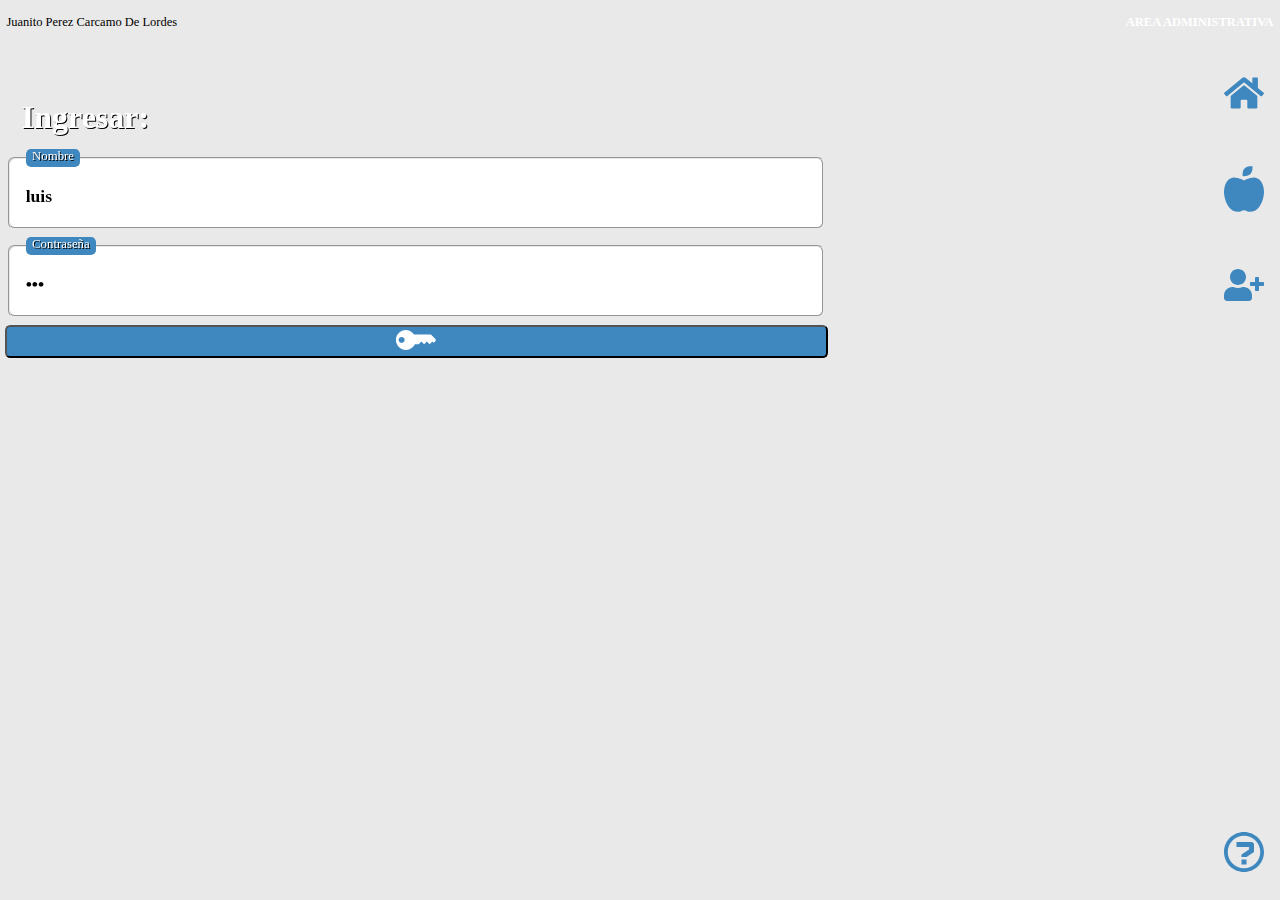
==== commit 041496e5: "refactor add template input form fix menu icons, in mobile" ====
--- a/css/app_test.html
+++ b/css/app_test.html
@@ -104,7 +104,6 @@
 		</defs>
 	</svg>
 
-
 	<nav class="menu-container">
 		<ul class="navbar-container">
 
@@ -681,7 +680,7 @@
 	<!-- <script src="jsglobal/ux_mobile.js"></script> -->
 
 	<!-- FORM -->
-	<!-- <script src="form/form_handler/jsmodule/valid_form.js"></script> -->
+	<!-- <script src="form/form/jsmodule/valid_form.js"></script> -->
 
 	<!-- SOLO PARA TEST  -->
 	<!-- <script src="test_main.js"></script> -->
--- a/css/01_main_page/add-default.css
+++ b/css/01_main_page/add-default.css
@@ -1,4 +1,3 @@
-
 :root {
     --col-pri: #ffffff;
     --col-sec: #3f88bf;
@@ -42,6 +41,7 @@
 
 }
 
+
 svg.sprite-icons{
     display: none;
     position: absolute;
@@ -50,27 +50,11 @@
     overflow: hidden;
 }
 
-/* mensajes usuario */
-.foka,
-.ferr {
-    border-width: 3px;
-    border-style: solid;
-}
-
-.foka {
-    border-color: var(--col-sec);
-}
-
-.ferr {
-    border-color: var(--col-err);
-}
-
 
 picture[name*="logo"] {
     background-repeat: no-repeat;
     background-size: 350%;
 }
-
 
 
 picture[name="logo-module"] {
--- a/css/01_main_page/body.css
+++ b/css/01_main_page/body.css
@@ -52,8 +52,8 @@
 		
 		
 		/************ DESKTOP ************/
-@media only screen and (min-width:600px)  {
-
+/* @media only screen and (min-width:600px)  { */
+@media only screen 	and (orientation: landscape) and (hover: hover) {
 			:root {
 				--header-height: 5vh;
 				--module-contend-height: 95vh;
@@ -104,5 +104,4 @@
 				display: grid;
 				grid-template-columns: 1fr 3fr 1fr;
 			}
-
 		}--- a/css/01_main_page/menu.css
+++ b/css/01_main_page/menu.css
@@ -1,16 +1,14 @@
 	/************ MOBILE *********** */
-
 	.menu-container {
-		/* background-color: var(--col-sec); */
 		background-color: var(--col-gra);
-		position: absolute;
+		position: fixed;
+		top: 0;
 		width: 100vw;
 		height: var(--menu-size);
 		text-decoration: none;
 		transition: 0.6s all ease;
-		z-index: 3;
+		/* z-index: 3; */
 	}
-
 
 	.navbar-container {
 		list-style: none;
@@ -26,12 +24,13 @@
 		width: 100%;
 	}
 
-	.hash-selected{
+	.hash-selected {
 
 		background: var(--col-sec);
 	}
 
-	.hash-selected, .hash-selected > svg{
+	.hash-selected,
+	.hash-selected>svg {
 		/* background:var(--col-select); */
 		color: var(--col-pri);
 		transition: 0.3s all ease;
@@ -50,9 +49,9 @@
 
 	.fa-primary {
 		color: var(--col-sec);
-		height: 2.5em;
+		height: 8em;
+		width: 8em;
 		transition: 0.6 all ease;
-		width: 2.5em;
 	}
 
 	.link-text {
@@ -61,13 +60,12 @@
 
 
 	/************ DESKTOP ************/
-	@media only screen and (min-width:600px) {
-
+	@media only screen and (orientation: landscape) and (hover: hover) {
+	
 		/* menu pricipal de navegacion */
 		.menu-container {
-			position: fixed;
 			grid-area: menu-container;
-			
+
 			top: var(--header-height);
 			width: var(--menu-size);
 			height: var(--module-contend-height);
@@ -77,9 +75,7 @@
 		}
 
 		.menu-container:hover {
-			/* width:15vw; */
 			width: 10em;
-			/* max-width: 20vw; */
 		}
 
 		.menu-container:hover .link-text {
@@ -106,24 +102,25 @@
 			margin: 0 .5em;
 		}
 
-		.navbar-link:hover{
-			background-color:var(--col-hover);
+		.navbar-link:hover {
+			background-color: var(--col-hover);
 			/* background-color:var(--col-pri); */
 		}
 
-		.hash-selected, .hash-selected > .link-text{
+		.hash-selected,
+		.hash-selected>.link-text {
 			color: var(--col-pri);
 		}
 
-	
+
 		.link-text {
 			color: var(--col-sec);
 		}
 
-		.fa-primary { 
-			 max-width: 2.5em;
-			 min-width: 2.5em;
-		 }
+		.fa-primary {
+			max-width: 2.5em;
+			min-width: 2.5em;
+		}
 
 
 		.btn-url-disable {
@@ -137,5 +134,4 @@
 		}
 
 
-
 	}--- a/css/01_main_page/slider-panel.css
+++ b/css/01_main_page/slider-panel.css
@@ -32,8 +32,7 @@
 
 
 /************ DESKTOP ************/
-@media only screen and (min-width:600px) {
-
+	@media only screen 	and (orientation: landscape) and (hover: hover) {
 
 	.slider_panel {
 		/* border: .1vw solid var(--col-gra); */
--- a/css/01_main_page/user-message.css
+++ b/css/01_main_page/user-message.css
@@ -1,3 +1,18 @@
+/* mensajes usuario */
+.foka,
+.ferr {
+    border-width: 3px;
+    border-style: solid;
+}
+
+.foka {
+    border-color: var(--col-sec);
+}
+
+.ferr {
+    border-color: var(--col-err);
+}
+
 #USER_NAME {
 	text-decoration: none;
 }
@@ -56,7 +71,6 @@
 }
 
 
-
 #horizontal-mobile-message,
 #user-mobile-messages {
 	z-index: 4;
@@ -109,7 +123,7 @@
 }
 
 /************ DESKTOP ************/
-@media only screen and (min-width:600px) {
+	@media only screen 	and (orientation: landscape) and (hover: hover) {
 
 	
 	.off,
--- a/css/02_modules/module.css
+++ b/css/02_modules/module.css
@@ -61,7 +61,8 @@
 
 
 /************ DESKTOP ************/
-@media only screen and (min-width:600px) {
+@media only screen and (orientation: landscape) and (hover: hover) {
+/* @media only screen and (min-width:600px) { */
 
 	.form-inputs-container {
 		border-radius: .4em .4em 0em 0em;
--- a/css/02_modules/scroll-snap.css
+++ b/css/02_modules/scroll-snap.css
@@ -71,7 +71,8 @@
 
 
 /************ DESKTOP ************/
-@media only screen and (min-width:600px) {
+/* @media only screen and (min-width:600px) { */
+@media only screen and (orientation: landscape) and (hover: hover) {
 
     .scroll-container {
         /* display: flex; */
@@ -111,7 +112,7 @@
         margin-right: var(--mag-sec-vw);
         /* margin-right: var(--mag-sec); */
         padding-left: var(--mag-sec-vw);
-        
+
     }
 
 }--- a/css/03_forms/add_basic.css
+++ b/css/03_forms/add_basic.css
@@ -37,8 +37,10 @@
 	border-radius: .1em;
 }
 
+
 /************ DESKTOP ************/
-@media only screen and (min-width:600px) {
+/* @media only screen and (min-width:600px) { */
+	@media only screen and (orientation: landscape) and (hover: hover) {
 
 	.form-distributed-fields {
 		/* padding: 0 .3em var(--mag-sec) var(--mag-sec); */
--- a/css/04_list/list.css
+++ b/css/04_list/list.css
@@ -150,7 +150,8 @@
 }
 
 /************ DESKTOP ************/
-@media only screen and (min-width:600px) {
+/* @media only screen and (min-width:600px) { */
+	@media only screen and (orientation: landscape) and (hover: hover) {
 
 	.container-list-search {
 		margin: var(--mag-sec) var(--mag-sec) 0 var(--mag-sec);
--- a/css/04_list/search.css
+++ b/css/04_list/search.css
@@ -68,7 +68,8 @@
 
 
 /*********** DESKTOP ************/
-@media only screen and (min-width:600px) {
+/* @media only screen and (min-width:600px) { */
+	@media only screen and (orientation: landscape) and (hover: hover) {
 
 	.search-container {
 		background: #ffffff;
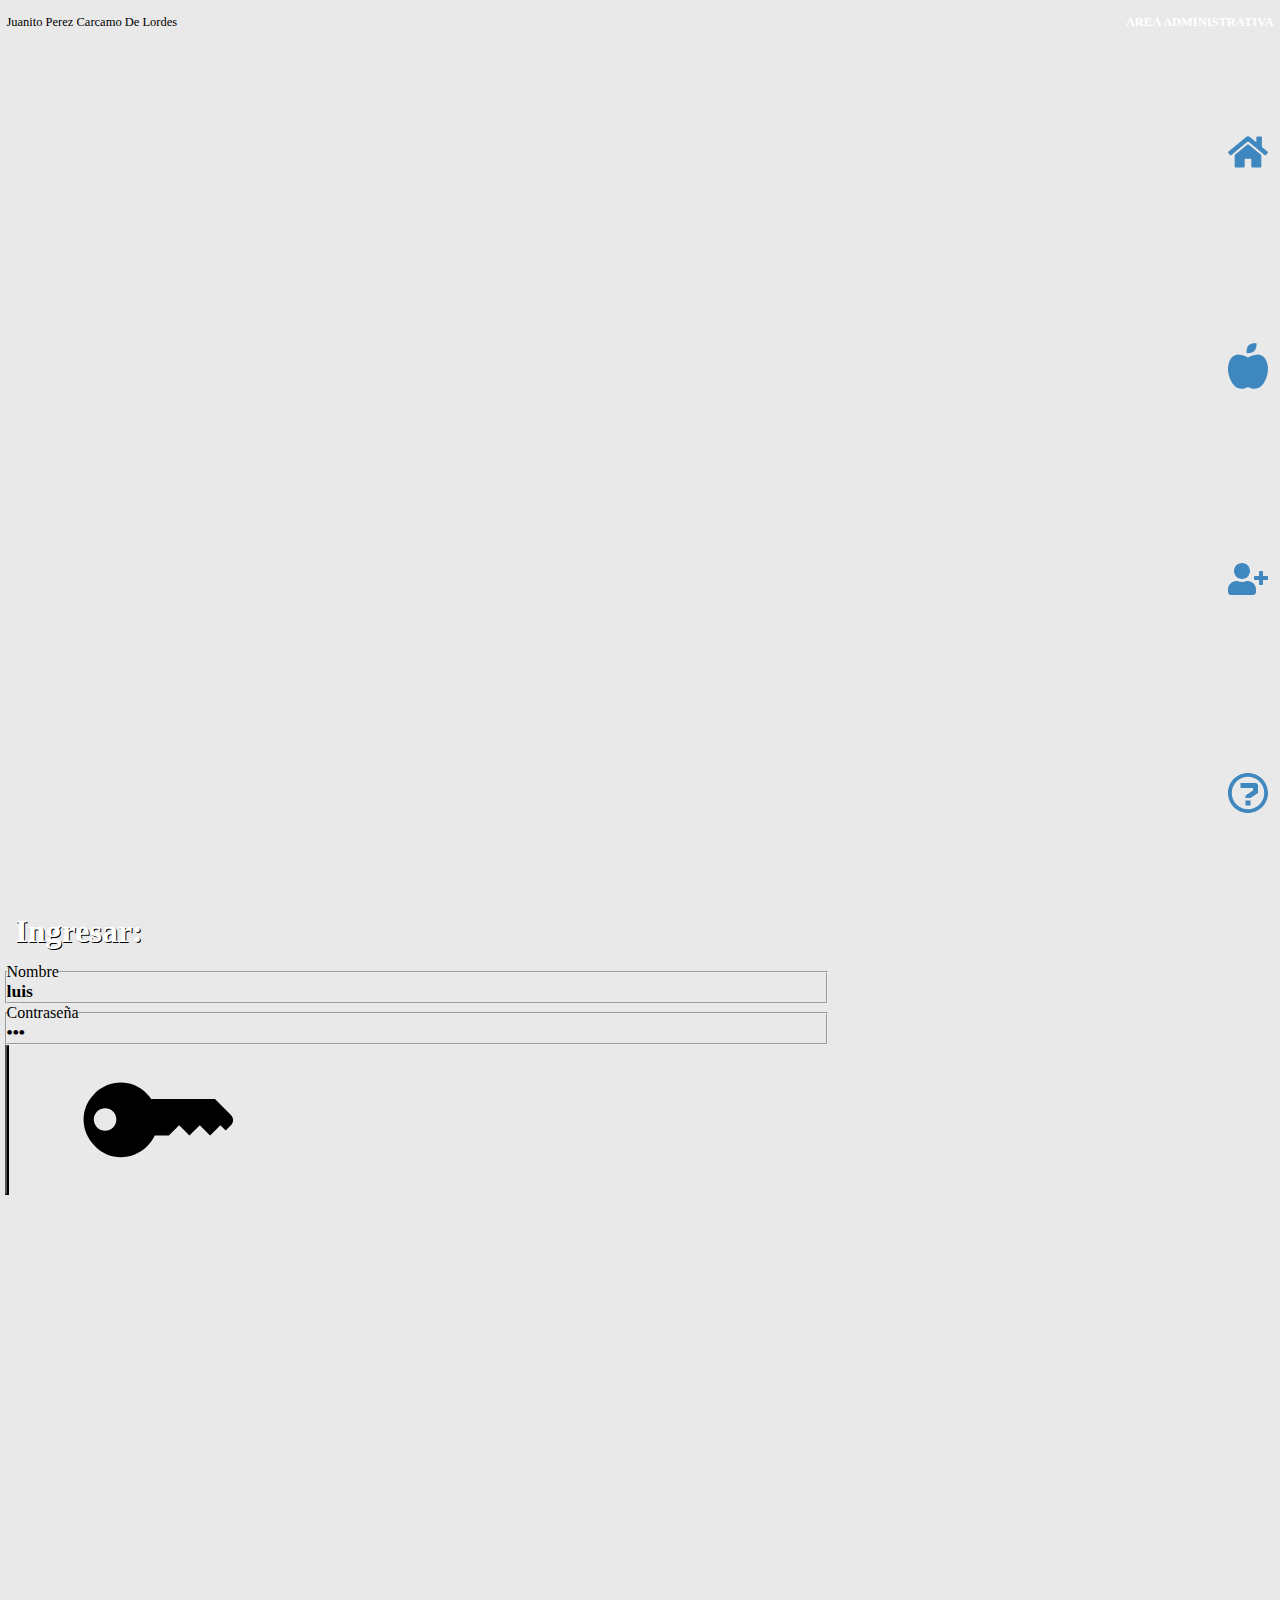
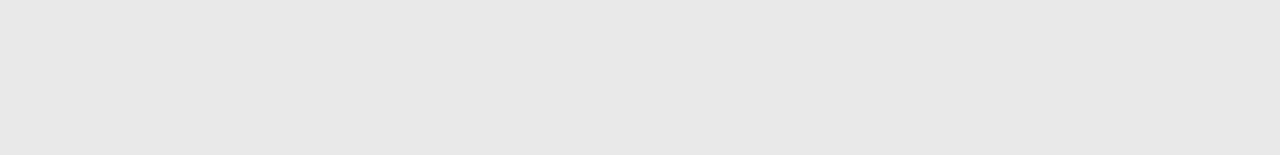
==== commit 05ba8a08: "update module: model remove border radio slider panel add login template,button form struct fix css " ====
--- a/css/app_test.html
+++ b/css/app_test.html
@@ -170,7 +170,7 @@
 		<H4>MODO DE VISUALIZACIÓN INCOMPATIBLE</H4>
 	</div>
 
-	<div class="login-form-content">
+	<div class="center-form-content">
 		<div class="header-module">
 			<div class="module-title">
 				<h1>Ingresar:</h1>
--- a/css/01_main_page/add-default.css
+++ b/css/01_main_page/add-default.css
@@ -1,9 +1,13 @@
 :root {
+    --font-size-normal:1.1rem;
+    --font-size-small:.6rem;
+
     --col-pri: #ffffff;
     --col-sec: #3f88bf;
     --col-ter: #c2c1c1;
     --col-cua: #000000;
     --col-gra: #e9e9e9;
+    /* --col-select: #fffb00; */
     --col-select: #ff9300;
     --col-hover:#ff95008e;
     --col-ok: #aadaff7c;
@@ -42,13 +46,7 @@
 }
 
 
-svg.sprite-icons{
-    display: none;
-    position: absolute;
-    width: 0; 
-    height: 0; 
-    overflow: hidden;
-}
+
 
 
 picture[name*="logo"] {
--- a/css/01_main_page/body.css
+++ b/css/01_main_page/body.css
@@ -52,7 +52,6 @@
 		
 		
 		/************ DESKTOP ************/
-/* @media only screen and (min-width:600px)  { */
 @media only screen 	and (orientation: landscape) and (hover: hover) {
 			:root {
 				--header-height: 5vh;
--- a/css/01_main_page/loging.css
+++ b/css/01_main_page/loging.css
@@ -1,51 +1,6 @@
-.login-form-content {
-    margin-top: var(--title-height);
-    width: var(--module-contend-with);
-    height: calc(var(--module-contend-height) - var(--title-height));
 
-    z-index: 0;
-    position: fixed;
-    /* top: 0; */
-    /* left: 0; */
-    /* width: 100%; */
-    /* height: 100%; */
-    /* display: flex; */
-    /* justify-content: center; */
-    /* align-items: center; */
+.login-button {
+    display: flex;
+    width: 100%;
 }
 
-.login-button {
-    position: relative;
-    /* width: 100%; */
-    /* padding: 5px; */
-    /* width: 30px; */
-}
-
-.login-button>input[type=submit]:hover {
-    background-color: var(--col-select);
-}
-
-
-.input-icon-submit {
-    color: var(--col-pri);
-    position: absolute;
-    width: 2.5em;
-    height: 2.5em;
-    left: 50%;
-    top: 50%;
-    transform: translateY(-50%) translateX(-50%);
-}
-
-input[type=submit] {
-    background-color: var(--col-sec);
-    color: var(--col-pri);
-    /* padding: .4em; */
-    border-radius: .4em;
-    flex: auto;
-    /* margin: .25em; */
-    max-height: 2.5em;
-    min-height: 2.5em;
-    ;
-    /* height: 2.5em; */
-    width: 100%;
-}--- a/css/01_main_page/menu.css
+++ b/css/01_main_page/menu.css
@@ -7,7 +7,7 @@
 		height: var(--menu-size);
 		text-decoration: none;
 		transition: 0.6s all ease;
-		/* z-index: 3; */
+		z-index: 3;
 	}
 
 	.navbar-container {
@@ -25,8 +25,7 @@
 	}
 
 	.hash-selected {
-
-		background: var(--col-sec);
+		background: var(--col-select);
 	}
 
 	.hash-selected,
@@ -64,12 +63,12 @@
 	
 		/* menu pricipal de navegacion */
 		.menu-container {
-			grid-area: menu-container;
+			/* grid-area: menu-container; */
 
 			top: var(--header-height);
 			width: var(--menu-size);
 			height: var(--module-contend-height);
-			transition: all .6s ease-in-out;
+			/* transition: all .6s ease-in-out; */
 			margin-left: auto;
 			right: 0;
 		}
@@ -84,18 +83,23 @@
 
 		.navbar-container {
 			flex-direction: column;
-			justify-content: initial;
+			/* justify-content: initial; */
 		}
 
 
 		.navbar-item:last-child {
-			margin-top: auto;
+			/* margin-top: auto; */
 		}
 
+		.navbar-item {
+			height: 100%;
+		}
+		
 		.navbar-link {
 			flex-direction: row;
-			justify-content: initial;
-			height: 6em;
+			height: 100%;
+			/* justify-content: initial; */
+			/* height: 6em; */
 		}
 
 		.navbar-link svg {
--- a/css/01_main_page/slider-panel.css
+++ b/css/01_main_page/slider-panel.css
@@ -45,7 +45,7 @@
 		/* min-width: 80vw; */
 		margin-left: -100vw;
 
-		border-radius: 0em .4em 0em 0em;
+		border-radius: 0;
 		/* margin-top: 0; */
 		/* height: var(--module-contend-height); */
 		/* height: 80vh; */
--- a/css/01_main_page/user-message.css
+++ b/css/01_main_page/user-message.css
@@ -1,4 +1,12 @@
 /* mensajes usuario */
+
+.permanent {
+    color: var(--col-cua);
+    font-size: 1.3em;
+    text-shadow: 0.1em 0.1em 0.1em #ffffff;
+}
+
+
 .foka,
 .ferr {
     border-width: 3px;
@@ -70,6 +78,18 @@
 	}
 }
 
+@keyframes fadeIn {
+	from {
+		opacity: 0;
+		visibility: hidden;
+	}
+
+	to {
+		opacity: 1;
+		visibility: visible;
+	}
+}
+
 
 #horizontal-mobile-message,
 #user-mobile-messages {
@@ -123,7 +143,7 @@
 }
 
 /************ DESKTOP ************/
-	@media only screen 	and (orientation: landscape) and (hover: hover) {
+@media only screen 	and (orientation: landscape) and (hover: hover) {
 
 	
 	.off,
--- a/css/02_modules/module.css
+++ b/css/02_modules/module.css
@@ -13,7 +13,7 @@
 }
 
 .module-title h1 {
-	margin-left: calc(.2em);
+	/* margin-left: 5px; */
 	text-align: left;
 	color: var(--col-pri);
 	text-shadow: 1px 1px var(--col-cua);
@@ -52,31 +52,48 @@
 	/* min-height: 6vh; */
 	height: var(--crud-buttons-container-height);
 }
+
 .form-inputs-container {
-  /* overflow: hidden; */
+	/* overflow: hidden; */
 	/* height: 30vh; */
 }
 
+.all-space-centered {
+	display: flex;
+	align-items: center;
+	justify-content: center;
+	/* flex-direction: column; */
+	/* grid-column: 1 / -1; */
+	/* grid-row: 1 / -1; */
+	background: transparent;
+	width: 100%;
+}
 
+.cont-centered-btn {
+	width: 100%;
+}
 
 
 /************ DESKTOP ************/
 @media only screen and (orientation: landscape) and (hover: hover) {
-/* @media only screen and (min-width:600px) { */
+
+	.cont-centered-btn {
+		width: 30%;
+	}
 
 	.form-inputs-container {
 		border-radius: .4em .4em 0em 0em;
 		background: var(--col-pri);
 		margin-left: var(--mag-cua);
 		/* margin-left: 0; */
-	
+
 		/* padding-top: .1vh; */
 		padding: var(--mag-sec) var(--mag-sec) 0 var(--mag-sec);
 		/* width: calc(var(--module-contend-with) - var(--mag-pri)); */
-		
+
 		/* width: calc(var(--module-contend-with) - var(--mag-pri)); */
 		width: calc(var(--module-contend-with) - var(--mag-pri));
-		
+
 		/* display: flex; */
 		/* flex-direction: column; */
 		/* height: calc(var(--module-contend-height) - var(--title-height)  - var(--mag-sec-vh)); */
@@ -107,21 +124,8 @@
 	}
 
 
-	.cont-centered-btn {
-		margin-top: 0.5em;
-		display: flex;
-		height: 3em;
-		width: 100%;
-	}
 
-	.all-space-centered {
-		display: flex;
-		align-items: center;
-		justify-content: center;
-		flex-direction: column;
-		grid-column: 1 / -1;
-		grid-row: 1 / -1;
-		background: transparent;
-	}
+
+
 
 }--- a/css/03_forms/add_basic.css
+++ b/css/03_forms/add_basic.css
@@ -39,8 +39,7 @@
 
 
 /************ DESKTOP ************/
-/* @media only screen and (min-width:600px) { */
-	@media only screen and (orientation: landscape) and (hover: hover) {
+@media only screen and (orientation: landscape) and (hover: hover) {
 
 	.form-distributed-fields {
 		/* padding: 0 .3em var(--mag-sec) var(--mag-sec); */
--- a/css/03_forms/basic_input.css
+++ b/css/03_forms/basic_input.css
@@ -11,23 +11,20 @@
 input[type=time],
 input[type=password],
 input[type=search],
+input[type=mail],
 textarea {
     font-weight: bold;
-    font-size: 1.1rem;
+    font-size: var(--font-size-normal);
     border: 0;
     outline: 0;
     background: none;
-    width: auto;
+    width: 100%;
 }
 
 input[type=text]:focus,input[type=number]:focus,input[type=password]:focus {
     border-bottom: 1px solid var(--col-select);
 }
 
-textarea {
-    resize: none;
-    overflow: hidden;
-}
 
 /* textarea::-webkit-scrollbar { */
     /* width: .2em; */
@@ -67,9 +64,9 @@
     background: none;
 }
 
-input::placeholder {
+input::placeholder, textarea::placeholder {
     color: var(--col-ter);
-    font-size: .9em;
+    font-size: var(--font-size-small);
     font-weight: normal;
 }
 
@@ -88,7 +85,7 @@
     cursor: pointer;
     font-weight: bold;
     /* font-size: 101%; */
-    font-size: 1.1rem;
+    font-size: var(--font-size-normal);
     border: 0;
     outline: 0;
     background: none;
@@ -117,7 +114,7 @@
 input[type=text] {
     /* width: auto; */
     /* display: none; */
-    position: absolute;
+    /* position: absolute; */
 }
 
 
@@ -125,7 +122,7 @@
     font-weight: bold;
     width: 100%;
     /* font-size: 101%; */
-    font-size: 1.1rem;
+    font-size: var(--font-size-normal);
 
     border: none;
 }
@@ -136,41 +133,8 @@
     font-size: 1rem;
 }
 
-.age-number input {
-    /* margin-top: 10px; */
-    /* top: 10px; */
-    width: 8%;
-}
-
-.age-number:after,
-.age-date::before {
-    color: var(--col-ter);
-    /* font-size: 70%; */
-    font-size: .8rem;
-}
-
-label.age-number:after {
-    content: 'Años';
-}
-
-.age-date input {
-    width: 140px;
-    /* width: 60%; */
-
-    float: right;
-}
-
-.age-date {
-    float: right;
-}
-
-.age-date::before {
-    /* padding: 0 5px 0 0; */
-    vertical-align: -20%;
-    
-    content: 'Fecha Nacimiento:';
-    margin-right: 7px;
-}
 
 
 
+
+
--- a/css/03_forms/crud-buttons.css
+++ b/css/03_forms/crud-buttons.css
@@ -13,6 +13,7 @@
     /* color:var(--col-pri) */
 }
 
+button[name="capture"]:disabled,
 button[name*="btn"]:disabled {
     background-color: var(--col-ter);
     pointer-events: none;
@@ -28,13 +29,6 @@
     border: 0;
     outline: 0;
 }
-
-.del {
-    color: var(--col-cua);
-    font-size: 1.3em;
-    text-shadow: 0.1em 0.1em 0.1em #ffffff;
-}
-
 
 .contebuton {
     display: flex;
@@ -58,18 +52,19 @@
 
 .form-btn {
     color: var(--col-pri);
-
-    min-height: 2.5em;
-    max-height: 2.5em;
-    max-width: 2.5em;
-    min-width: 2.5em;
+    height: 2em;
+    width: 2em;
 }
 
 
 
 
 /************ DESKTOP ************/
-@media only screen and (min-width:600px) {
+@media only screen and (orientation: landscape) and (hover: hover) {
+
+    input::placeholder {
+        font-size: .8rem;
+    }
 
     button[name*="btn"] {
 
--- a/css/03_forms/fieldset.css
+++ b/css/03_forms/fieldset.css
@@ -1,78 +1,119 @@
-fieldset {
+:root {
+    --field-width: 100vw;
+    --field-height: 7.5em;
+    /* --field-height:7.5em; */
+}
+
+fieldset.normal {
     background: var(--col-pri);
-    border-color: var(--col-gra);
+    /* border-color: var(--col-gra); */
     border-radius: .4em;
     /* width: auto; */
     min-width: 49%;
-    min-height: 7em;
+    
+    min-height: var(--field-height);
+    /* height: var(--field-height); */
     flex: auto;
-    margin: .2em;
-    margin-bottom: .5em;
+    /* max-width: 100px; */
+    /* margin: .2em; */
+    /* margin: 2vw; */
+    margin: .5vh .5vw .5vh .5vw;
+    /* margin-bottom: .5em; */
 
     /* display: flex; */
     /* align-items: center; */
     padding: 1em 1em .5em 1em;
 }
 
-.max-height-100 {
+fieldset.normal[data-err] {
+    position: relative;
+}
+
+fieldset.normal[data-err]::before {
+    content: attr(data-err);
+    position: absolute;
+    top: 0;
+    right: 0;
+    color: var(--col-err);
+    font-size: var(--font-size-small);
+    padding-right: 5px;
+}
+
+
+.all-width {
+    width: 100%;
+    min-width: 100%;
+}
+
+.width-auto {
     max-height: 5em;
 }
 
-.min-width-100 {
-    width: 100%;
-    min-width: 98%;
+.border {
+    border-color: var(--col-gra);
 }
 
-fieldset input {
+
+
+fieldset.normal input {
     margin-top: var(--mag-sec);
 }
 
-fieldset:focus-within,
-fieldset:focus-visible {
+
+fieldset.normal:focus-within,
+fieldset.normal:focus-visible {
     box-shadow: 0px 0px 3px 1px var(--col-select) inset;
 }
 
 
-fieldset:disabled {
+fieldset.file:disabled,
+fieldset.normal:disabled {
     background-color: var(--col-gra);
     pointer-events: none;
 }
+fieldset.file:disabled legend,
+fieldset.normal:disabled legend {
+    background-color: var(--col-ter);
+    pointer-events: none;
+}
 
-fieldset:hover {
+fieldset.file:hover,
+fieldset.normal:hover {
     /* border: 2px solid var(--col-sec); */
     /* box-shadow:0px 0px 3px 1px var(--col-sec) inset; */
     box-shadow: 0px 0px 3px 1px var(--col-select) inset;
 }
 
-legend {
+legend.basic-legend {
     font-size: .8rem;
     background: var(--col-sec);
     border-color: var(--col-pri);
     border-radius: .4em;
     padding: 0em .5em .3em .5em;
-    margin-bottom: .3em;
+    /* margin-bottom: .3em; */
+    /* margin-left: 1.5em; */
 }
 
-legend label {
+legend.basic-legend label {
     color: var(--col-pri);
     text-shadow: 1px 1px var(--col-cua);
 }
 
-label {
-    cursor: pointer;
-}
 
-legend:hover {
+legend.basic-legend:hover {
     background-color: var(--col-select);
 }
 
+
 /************ DESKTOP ************/
-@media only screen and (min-width:600px) {
-
-    fieldset {
-        
-        min-height: 5em;
-        padding: .7em 1em 0em 1em;
+@media only screen and (orientation: landscape) and (hover: hover) {
+    :root {
+        --field-width: 63vw;
     }
 
+    fieldset.normal {
+        min-height:auto;
+    }
+
+
 }--- a/css/03_forms/radio_check.css
+++ b/css/03_forms/radio_check.css
@@ -7,7 +7,8 @@
 :checked+span {
     font-weight: bold;
     /* font-size: 101%; */
-    font-size: 1.1rem;
+    font-size: var(--font-size-normal);
+    
     color: var(--col-cua);
     transition: 0.3s all ease;
 }
--- a/css/04_list/list.css
+++ b/css/04_list/list.css
@@ -23,38 +23,11 @@
 	overflow-x: hidden;
 }
 
-.col-img {
-	min-height: 150px;
-	min-width: 200px;
-	margin-bottom: 30px;
-	position: relative;
-}
-
-.img-list {
-	width: 100%;
-	height: 100%;
-	/* border: 2px solid red; */
-
-}
-
-.checkbox-container {
-	position: absolute;
-	top: 0;
-	left: 0;
-	z-index: 1;
-}
-
-.checkbox-container input[type="checkbox"]:checked + .img-list {
-	border: 2px solid red;
-  }
 
 
 
-.checkbox-container label {
-	display: block;
-	height: 100%;
-	width: 100%;
-}
+
+
 
 @media screen and (max-width: 1300px) {
 	.col-img {
@@ -64,7 +37,7 @@
 }
 
 
-.lista {
+.target-list-container {
 	flex-grow: 1;
 	overflow: auto;
 	min-height: 0;
@@ -97,7 +70,7 @@
 	margin-bottom: 50px;
 }
 
-.lista .target-li a {
+.target-list-container .target-li a {
 	pointer-events: none;
 
 
@@ -110,10 +83,11 @@
 	display: inline-block;
 }
 
-.lista .target-li {
+.target-list-container .target-li {
 	/* color: var(--col-pri); */
 	position: relative;
 	display: inline-flex;
+	/* min-height: 300px; */
 	min-height: 60px;
 	max-height: 60px;
 	/* width: 100%; */
@@ -128,7 +102,7 @@
 	transition: 0.3s all ease;
 }
 
-.lista .target-li:hover {
+.target-list-container .target-li:hover {
 	border: 2px solid var(--col-pri);
 	background-color: var(--col-select);
 	color: var(--col-pri);
@@ -136,6 +110,16 @@
 	font-weight: bold;
 }
 
+
+.target-li-on,.target-li-off,.target-list-see{
+	display: block;
+}
+
+
+
+.target-li-off *, .target-li-on *, .target-list-see * {
+	pointer-events: none; /* Desactivar la interacción de los elementos internos */
+}
 
 .target-li-on {
 	background: var(--col-select);
@@ -150,8 +134,7 @@
 }
 
 /************ DESKTOP ************/
-/* @media only screen and (min-width:600px) { */
-	@media only screen and (orientation: landscape) and (hover: hover) {
+@media only screen and (orientation: landscape) and (hover: hover) {
 
 	.container-list-search {
 		margin: var(--mag-sec) var(--mag-sec) 0 var(--mag-sec);
@@ -165,11 +148,11 @@
 		/* padding-bottom: 10px; */
 	}
 
-	.lista .target-li a {
+	.target-list-container .target-li a {
 		font-size: 1em;
 	}
 
-	.lista .target-li:hover {
+	.target-list-container .target-li:hover {
 		border: 2px solid var(--col-sec);
 		background-color: var(--col-hover);
 	}
--- a/css/04_list/search.css
+++ b/css/04_list/search.css
@@ -9,7 +9,7 @@
 	display: flex;
 	border-radius: .4em 0em 0em .4em;
 	background-color: var(--col-sec);
-	width: 15%;
+	width: 4em;
 	background-repeat: no-repeat;
 	background-position: center;
 	background-size: 50%;
@@ -68,8 +68,7 @@
 
 
 /*********** DESKTOP ************/
-/* @media only screen and (min-width:600px) { */
-	@media only screen and (orientation: landscape) and (hover: hover) {
+@media only screen and (orientation: landscape) and (hover: hover) {
 
 	.search-container {
 		background: #ffffff;
